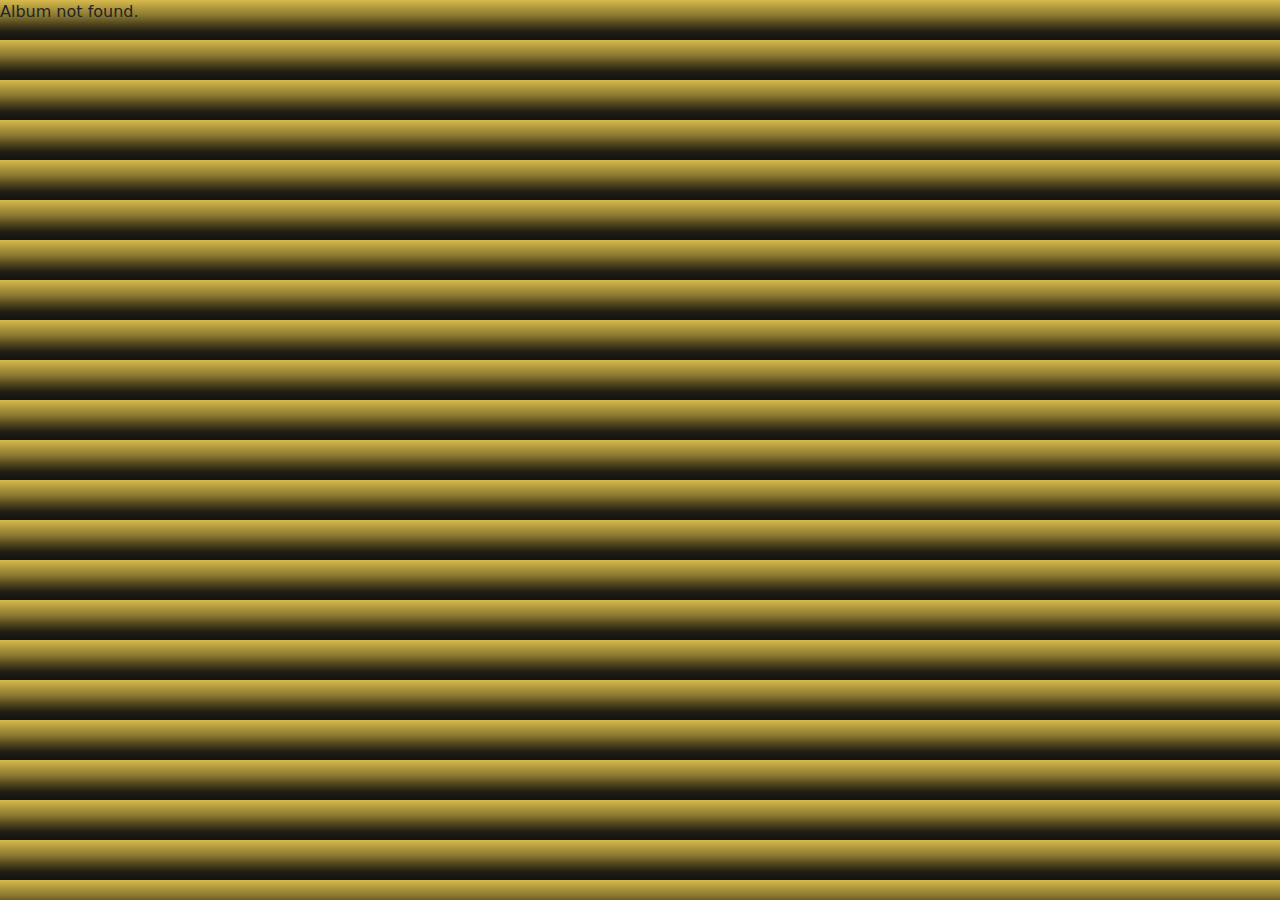
==== albumPage.html @ 593f26e9 "Merge branch 'simone' into chems" ====
<!DOCTYPE html>
<html lang="en">
  <head>
    <meta charset="UTF-8" />
    <meta name="viewport" content="width=device-width, initial-scale=1.0" />
    <link
      href="https://cdn.jsdelivr.net/npm/bootstrap@5.3.3/dist/css/bootstrap.min.css"
      rel="stylesheet"
      integrity="sha384-QWTKZyjpPEjISv5WaRU9OFeRpok6YctnYmDr5pNlyT2bRjXh0JMhjY6hW+ALEwIH"
      crossorigin="anonymous"
    />
    <link rel="stylesheet" href="./albumPage.css" />
    <title>Home Page</title>
  </head>
  <body>
    <div class="container-fluid">
      <div class="row">
        <div class="col-2 bg-dark text-white">
          <!-- Inizio colonna sinistra -->
          <div class="mt-4">
            <ul class="text-light" id="ul1">
              <li>
                <span class="me-3">
                  <svg
                    xmlns="http://www.w3.org/2000/svg"
                    width="16"
                    height="16"
                    fill="currentColor"
                    class="bi bi-three-dots"
                    viewBox="0 0 16 16"
                  >
                    <path
                      d="M3 9.5a1.5 1.5 0 1 1 0-3 1.5 1.5 0 0 1 0 3m5 0a1.5 1.5 0 1 1 0-3 1.5 1.5 0 0 1 0 3m5 0a1.5 1.5 0 1 1 0-3 1.5 1.5 0 0 1 0 3"
                    />
                  </svg> </span
                ><a
                  href="./HomePage.html"
                  class="text-white text-decoration-none"
                  >Home</a
                >
              </li>
              <li>
                <span class="me-3">
                  <svg
                    data-encore-id="icon"
                    width="16px"
                    height="16px"
                    role="img"
                    fill="white"
                    aria-hidden="true"
                    class="Svg-sc-ytk21e-0 bneLcE home-icon QbaKKdcHNA2x3_YJvpYu"
                    viewBox="0 0 24 24"
                  >
                    <path
                      d="M12.5 3.247a1 1 0 0 0-1 0L4 7.577V20h4.5v-6a1 1 0 0 1 1-1h5a1 1 0 0 1 1 1v6H20V7.577l-7.5-4.33zm-2-1.732a3 3 0 0 1 3 0l7.5 4.33a2 2 0 0 1 1 1.732V21a1 1 0 0 1-1 1h-6.5a1 1 0 0 1-1-1v-6h-3v6a1 1 0 0 1-1 1H3a1 1 0 0 1-1-1V7.577a2 2 0 0 1 1-1.732l7.5-4.33z"
                    ></path>
                  </svg> </span
                >Search
              </li>
              <li>
                <span class="me-3">
                  <svg
                    data-encore-id="icon"
                    width="16px"
                    height="16px"
                    fill="white"
                    role="img"
                    aria-hidden="true"
                    class="Svg-sc-ytk21e-0 bneLcE"
                  >
                    <path
                      d="M14.5 2.134a1 1 0 0 1 1 0l6 3.464a1 1 0 0 1 .5.866V21a1 1 0 0 1-1 1h-6a1 1 0 0 1-1-1V3a1 1 0 0 1 .5-.866zM16 4.732V20h4V7.041l-4-2.309zM3 22a1 1 0 0 1-1-1V3a1 1 0 0 1 2 0v18a1 1 0 0 1-1 1zm6 0a1 1 0 0 1-1-1V3a1 1 0 0 1 2 0v18a1 1 0 0 1-1 1z"
                    ></path>
                  </svg> </span
                >Your Library
              </li>
            </ul>
          </div>
          <!-- Fine menu -->
        </div>
        <!-- Fine colonna sinistra -->

        <div class="col-8">
          <!-- Inizio colonna centrale -->
          <div class="d-flex justify-content-between align-items-center mt-4">
            <!-- Barra iniziale -->
            <div><!-- SVG freccia --></div>
            <div><!-- Inizio dropdown --></div>
            <div class="d-flex align-items-center">
              <div><!-- Immagine --></div>
              <div>
                <div><!-- Contenuto --></div>
                <div>
                  <div><!-- Dettagli --></div>
                  <div><!-- Altro contenuto --></div>
                </div>
                <div>
                  <div><!-- Contenuto --></div>
                  <div><!-- Altro contenuto --></div>
                  <div><!-- Altro ancora --></div>
                </div>
              </div>
            </div>
          </div>
          <!-- Fine barra iniziale -->

          <div class="container-fluid">
            <div class="row align-items-center mt-5">
              <!-- Immagine album -->
              <div class="col-2 d-flex align-items-center">
                <img
                  class="img"
                  src="./assets/imgs/main/image-11.jpg"
                  alt="albumImage"
                />
              </div>
              <div
                class="col-10 d-flex flex-column justify-content-between"
                style="height: 100%"
              >
                <div class="mt-3 pt-2">
                  <span class="text-light">Album</span>
                </div>
                <div>
                  <h1 class="text-light m-0">Gioventù bruciata</h1>
                </div>
                <div class="d-flex align-items-center mt-3">
                  <img
                    class="artist-img rounded-circle me-2"
                    src="./assets/imgs/main/image-12.jpg"
                    alt="artistImage"
                  />
                  <p class="text-light m-0">Pinguini Tattici Nucleari</p>
                  <p class="text-light ms-2 m-0">
                    • 2017 • 12 brani, 53 min 20 sec
                  </p>
                </div>
              </div>
            </div>
          </div>

          <div class="container mt-3 mb-3">
            <button type="button" class="btn btn-success">Play</button>
            <button type="button" class="btn btn-outline-light">♥</button>
            <button type="button" class="btn btn-outline-light">...</button>
          </div>

          <div class="container">
            <div class="row">
              <div class="col-12">
                <ol class="ms-4 mt-3">
                  <li class="mb-3 song-item">
                    <div class="details">
                      <span>#TITOLO</span>
                      <span class="ms-5">RIPRODUZIONI</span>
                      <span class="ms-3">DURATION</span>
                    </div>
                  </li>
                </ol>
                <div id="album-details"></div>
                <hr class="text-secondary" />
              </div>
            </div>
          </div>
        </div>
        <!-- Fine colonna centrale -->

        <div class="col-2 bg-dark text-white">
          <!-- Inizio colonna destra -->
          <div>
            <p>Attività Amici</p>
            <div><!-- Due SVG --></div>
          </div>
          <div>
            <div><!-- SVG --></div>
            <div>
              <p>TXT</p>
              <nav>
                <ol class="breadcrumb">
                  <li class="breadcrumb-item"><a href="#">Txt1</a></li>
                  <li class="breadcrumb-item active" aria-current="page">
                    Txt2
                  </li>
                </ol>
              </nav>
            </div>
            <div>
              <p>9 ore</p>
            </div>
          </div>
          <div>
            <div><!-- SVG --></div>
            <div>
              <p>TXT</p>
              <nav>
                <ol class="breadcrumb">
                  <li class="breadcrumb-item"><a href="#">Txt1</a></li>
                  <li class="breadcrumb-item active" aria-current="page">
                    Txt2
                  </li>
                </ol>
              </nav>
            </div>
            <div>
              <div><!-- SVG --></div>
              <div>
                <p>TTXT</p>
              </div>
            </div>
          </div>
          <!-- Fine colonna destra -->
        </div>
        <!-- Fine row principale -->
      </div>
      <!-- Fine container fluid -->

      <!-- Fine body -->
    </div>
    <div>
      <nav id="fixed" class="navbar sticky-bottom">
        <div id="musicNav" class="container-fluid">
          <div class="col-3 row d-flex justify-content-between">
            <!-- **PARTE SINISTRA  da mettere in riga -->
            <div class="img-bar col-1 d-flex align-items-start">
              <!-- ?IMG -->
              <img
                class="img-music"
                src="./assets/imgs/main/image-17.jpg"
                alt=""
              />
            </div>
            <!-- ?IMG -->

            <div class="col-7 col-md-4 gx-4 mt-2 ge-0">
              <!-- ?SONG -->
              <p class="text-white">
                Barcelona Beat <br />
                Salty Shores,Bay Leaf,Tropic Thun
              </p>
            </div>
            <!-- ?SONG -->
            <svg
              data-encore-id="icon"
              width="16px"
              height="16px"
              fill="white"
              role="img"
              aria-hidden="true"
              viewBox="0 0 16 16"
              class="Svg-sc-ytk21e-0 dYnaPI col-1 ps-0 ms-0"
            >
              <path
                d="M8 1.5a6.5 6.5 0 1 0 0 13 6.5 6.5 0 0 0 0-13zM0 8a8 8 0 1 1 16 0A8 8 0 0 1 0 8z"
              ></path>
              <path
                d="M11.75 8a.75.75 0 0 1-.75.75H8.75V11a.75.75 0 0 1-1.5 0V8.75H5a.75.75 0 0 1 0-1.5h2.25V5a.75.75 0 0 1 1.5 0v2.25H11a.75.75 0 0 1 .75.75z"
              ></path>
            </svg>
          </div>
          <!-- **PARTE SINISTRA  -->

          <div class="col-6 d-flex flex-column mb-3">
            <!-- **PARTE CENTRALE da mettere in colonna-->
            <div class="col-12 d-flex justify-content-center">
              <!-- ?PARTE SUPERIORE -->
              <div class="col-1">
                <!-- TODO 2 SVG INIZIALI -->
                <svg
                  data-encore-id="icon"
                  role="img"
                  aria-hidden="true"
                  width="16px"
                  height="16px"
                  fill="white"
                  viewBox="0 0 16 16"
                  class="Svg-sc-ytk21e-0 dYnaPI me-3"
                >
                  <path
                    d="M13.151.922a.75.75 0 1 0-1.06 1.06L13.109 3H11.16a3.75 3.75 0 0 0-2.873 1.34l-6.173 7.356A2.25 2.25 0 0 1 .39 12.5H0V14h.391a3.75 3.75 0 0 0 2.873-1.34l6.173-7.356a2.25 2.25 0 0 1 1.724-.804h1.947l-1.017 1.018a.75.75 0 0 0 1.06 1.06L15.98 3.75 13.15.922zM.391 3.5H0V2h.391c1.109 0 2.16.49 2.873 1.34L4.89 5.277l-.979 1.167-1.796-2.14A2.25 2.25 0 0 0 .39 3.5z"
                  ></path>
                  <path
                    d="m7.5 10.723.98-1.167.957 1.14a2.25 2.25 0 0 0 1.724.804h1.947l-1.017-1.018a.75.75 0 1 1 1.06-1.06l2.829 2.828-2.829 2.828a.75.75 0 1 1-1.06-1.06L13.109 13H11.16a3.75 3.75 0 0 1-2.873-1.34l-.787-.938z"
                  ></path>
                </svg>
                <svg
                  data-encore-id="icon"
                  role="img"
                  aria-hidden="true"
                  viewBox="0 0 16 16"
                  width="16px"
                  height="16px"
                  fill="white"
                  class="Svg-sc-ytk21e-0 dYnaPI me-3"
                >
                  <path
                    d="M3.3 1a.7.7 0 0 1 .7.7v5.15l9.95-5.744a.7.7 0 0 1 1.05.606v12.575a.7.7 0 0 1-1.05.607L4 9.149V14.3a.7.7 0 0 1-.7.7H1.7a.7.7 0 0 1-.7-.7V1.7a.7.7 0 0 1 .7-.7h1.6z"
                  ></path>
                </svg>
              </div>
              <!-- TODO 2 SVG INIZIALI -->
              <svg
                xmlns="http://www.w3.org/2000/svg"
                width="35"
                height="35"
                fill="white"
                class="bi bi-play-circle-fill me-4"
                viewBox="0 0 16 16"
              >
                <path
                  d="M16 8A8 8 0 1 1 0 8a8 8 0 0 1 16 0M6.79 5.093A.5.5 0 0 0 6 5.5v5a.5.5 0 0 0 .79.407l3.5-2.5a.5.5 0 0 0 0-.814z"
                />
              </svg>

              <div class="col-2">
                <!-- TODO 2 SVG FINALI -->
                <svg
                  data-encore-id="icon"
                  role="img"
                  aria-hidden="true"
                  width="16"
                  height="16"
                  fill="white"
                  viewBox="0 0 16 16"
                  class="Svg-sc-ytk21e-0 dYnaPI me-3"
                >
                  <path
                    d="M12.7 1a.7.7 0 0 0-.7.7v5.15L2.05 1.107A.7.7 0 0 0 1 1.712v12.575a.7.7 0 0 0 1.05.607L12 9.149V14.3a.7.7 0 0 0 .7.7h1.6a.7.7 0 0 0 .7-.7V1.7a.7.7 0 0 0-.7-.7h-1.6z"
                  ></path>
                </svg>
                <svg
                  data-encore-id="icon"
                  role="img"
                  aria-hidden="true"
                  width="16"
                  height="16"
                  fill="white"
                  viewBox="0 0 16 16"
                  class="Svg-sc-ytk21e-0 dYnaPI"
                >
                  <path
                    d="M0 4.75A3.75 3.75 0 0 1 3.75 1h8.5A3.75 3.75 0 0 1 16 4.75v5a3.75 3.75 0 0 1-3.75 3.75H9.81l1.018 1.018a.75.75 0 1 1-1.06 1.06L6.939 12.75l2.829-2.828a.75.75 0 1 1 1.06 1.06L9.811 12h2.439a2.25 2.25 0 0 0 2.25-2.25v-5a2.25 2.25 0 0 0-2.25-2.25h-8.5A2.25 2.25 0 0 0 1.5 4.75v5A2.25 2.25 0 0 0 3.75 12H5v1.5H3.75A3.75 3.75 0 0 1 0 9.75v-5z"
                  ></path>
                </svg>
              </div>
              <!-- TODO 2 SVG FINALI -->
            </div>
            <!-- ?PARTE SUPERIORE -->
            <div class="d-flex justify-content-around">
              <!-- ?PARTE INFERIORE -->
              <div><p class="text-light me-5">2.30</p></div>
              <div class="timer">
                <div class="timer1"></div>
                <p class="text-light"></p>
              </div>
              <div><p class="text-light">3.00</p></div>
            </div>
            <!-- ?PARTE INFERIORE -->
          </div>
          <!-- **PARTE CENTRALE -->
          <div class="col-3 d-flex justify-content-center ms-3">
            <!-- **PARTE DESTRA -->
            <svg
              data-encore-id="icon"
              role="img"
              aria-hidden="true"
              width="16px"
              height="16px"
              fill="white"
              viewBox="0 0 16 16"
              class="Svg-sc-ytk21e-0 dYnaPI me-2"
            >
              <path d="M11.196 8 6 5v6l5.196-3z"></path>
              <path
                d="M15.002 1.75A1.75 1.75 0 0 0 13.252 0h-10.5a1.75 1.75 0 0 0-1.75 1.75v12.5c0 .966.783 1.75 1.75 1.75h10.5a1.75 1.75 0 0 0 1.75-1.75V1.75zm-1.75-.25a.25.25 0 0 1 .25.25v12.5a.25.25 0 0 1-.25.25h-10.5a.25.25 0 0 1-.25-.25V1.75a.25.25 0 0 1 .25-.25h10.5z"
              ></path>
            </svg>
            <svg
              data-encore-id="icon"
              role="img"
              aria-hidden="true"
              width="16px"
              height="16px"
              fill="white"
              viewBox="0 0 16 16"
              class="Svg-sc-ytk21e-0 dYnaPI me-2"
            >
              <path
                d="M15 15H1v-1.5h14V15zm0-4.5H1V9h14v1.5zm-14-7A2.5 2.5 0 0 1 3.5 1h9a2.5 2.5 0 0 1 0 5h-9A2.5 2.5 0 0 1 1 3.5zm2.5-1a1 1 0 0 0 0 2h9a1 1 0 1 0 0-2h-9z"
              ></path>
            </svg>
            <svg
              data-encore-id="icon"
              role="img"
              aria-hidden="true"
              width="16px"
              height="16px"
              fill="white"
              viewBox="0 0 16 16"
              class="Svg-sc-ytk21e-0 dYnaPI me-2"
            >
              <path
                d="M2 3.75C2 2.784 2.784 2 3.75 2h8.5c.966 0 1.75.784 1.75 1.75v6.5A1.75 1.75 0 0 1 12.25 12h-8.5A1.75 1.75 0 0 1 2 10.25v-6.5zm1.75-.25a.25.25 0 0 0-.25.25v6.5c0 .138.112.25.25.25h8.5a.25.25 0 0 0 .25-.25v-6.5a.25.25 0 0 0-.25-.25h-8.5zM.25 15.25A.75.75 0 0 1 1 14.5h14a.75.75 0 0 1 0 1.5H1a.75.75 0 0 1-.75-.75z"
              ></path>
            </svg>

            <svg
              data-encore-id="icon"
              role="presentation"
              aria-label="Volume medio"
              width="16px"
              height="16px"
              fill="white"
              aria-hidden="true"
              id="volume-icon me-2"
              viewBox="0 0 16 16"
              class="Svg-sc-ytk21e-0 kcUFwU"
            >
              <path
                d="M9.741.85a.75.75 0 0 1 .375.65v13a.75.75 0 0 1-1.125.65l-6.925-4a3.642 3.642 0 0 1-1.33-4.967 3.639 3.639 0 0 1 1.33-1.332l6.925-4a.75.75 0 0 1 .75 0zm-6.924 5.3a2.139 2.139 0 0 0 0 3.7l5.8 3.35V2.8l-5.8 3.35zm8.683 6.087a4.502 4.502 0 0 0 0-8.474v1.65a2.999 2.999 0 0 1 0 5.175v1.649z"
              ></path>
            </svg>

            <div class="timer2">
              <div class="timer1"></div>
              <p class="text-light"></p>
            </div>
            <svg
              data-encore-id="icon"
              role="img"
              aria-hidden="true"
              viewBox="0 0 16 16"
              width="16px"
              height="16px"
              fill="white"
              class="Svg-sc-ytk21e-0 dYnaPI ms-2"
            >
              <path
                d="M6.53 9.47a.75.75 0 0 1 0 1.06l-2.72 2.72h1.018a.75.75 0 0 1 0 1.5H1.25v-3.579a.75.75 0 0 1 1.5 0v1.018l2.72-2.72a.75.75 0 0 1 1.06 0zm2.94-2.94a.75.75 0 0 1 0-1.06l2.72-2.72h-1.018a.75.75 0 1 1 0-1.5h3.578v3.579a.75.75 0 0 1-1.5 0V3.81l-2.72 2.72a.75.75 0 0 1-1.06 0z"
              ></path>
            </svg>
          </div>
          <!-- **PARTE DESTRA -->
        </div>
      </nav>
    </div>
    <script src="./albuminfo.js"></script>
  </body>
</html>
---- albumPage.css ----
body {
  background-image: linear-gradient(180deg, #d8ba4d, #af973e, #887530, #50451d, #1f1d14, #121212);
}

#collumnSx {
  background-color: #000;
  padding: 20px;
}

#page h1,
#page p {
  margin: 10px 0;
}

.btn-outline-light {
  color: white;
  border-color: white;
}

.list-group-item {
  background-color: transparent;
  border: none;
  color: white;
}

.breadcrumb {
  background-color: transparent;
}

.breadcrumb-item a {
  color: white;
}

.breadcrumb-item.active {
  color: gray;
}

.img {
  max-width: 100%;
  width: 250px;
  height: auto;
  padding: 0px;
}

.artist-img {
  height: 1em;
  width: 1em;
  border-radius: 50%;
}

.song-item {
  display: flex;
  align-items: center;
}
.song-item img {
  width: 40px;
  height: 40px;
  margin-right: 10px;
}
.song-item .details {
  display: flex;
  align-items: center;
  justify-content: space-between;
  flex: 1;
}
#ul1 {
  list-style-type: none;
}
#collumnSx {
  background-color: #000000;
}

hr {
  background-color: #141414;
}
#collumnDx {
  background-color: #000000;
}

.img-bar{
    width: 20px;
    height: 20px;
}
.img-music{
    width: 77px;
    height: 77px;
}
#fixed {
   
  display: flex;
  -webkit-box-align: center;
  align-items: center;
  -webkit-box-pack: justify;
  justify-content: space-between;
  min-width: 768px;
 
  bottom: 0px;
  border-top-width: 1px;
  border-top-style: solid;

  height: var(--layout-player-height);
  left: 0px;

  position: fixed;
  right: 0px;
  z-index: 300;
}
.navbar{
  background-color: #161616;
  
  margin-left: auto;

}
.timer {
  width: 100%;
  height: 10px;
  border: 1px solid transparent;
  border-radius: 20px;
  background-color: #4d4d4d;
  margin-right: 10px;
  margin-top: 8px;
  margin-left: -37px;
}
.timer1 {
 
left: 0%;
top: 0%;

  width: 15%;
height: 9px;
border: 1px solid transparent;
border-radius: 20px;
background-color: white;
}
.timer2 {

left: 89%;
top: 47%;
margin-left: 20px;
  width: 20%;
height: 10px;
border: 1px solid transparent;
border-radius: 20px;
background-color: #4d4d4d;
}
.col-1 {
  width: auto;
}
@media (max-width: 992px) {
  #musicNav {
      display: none;
  }
}
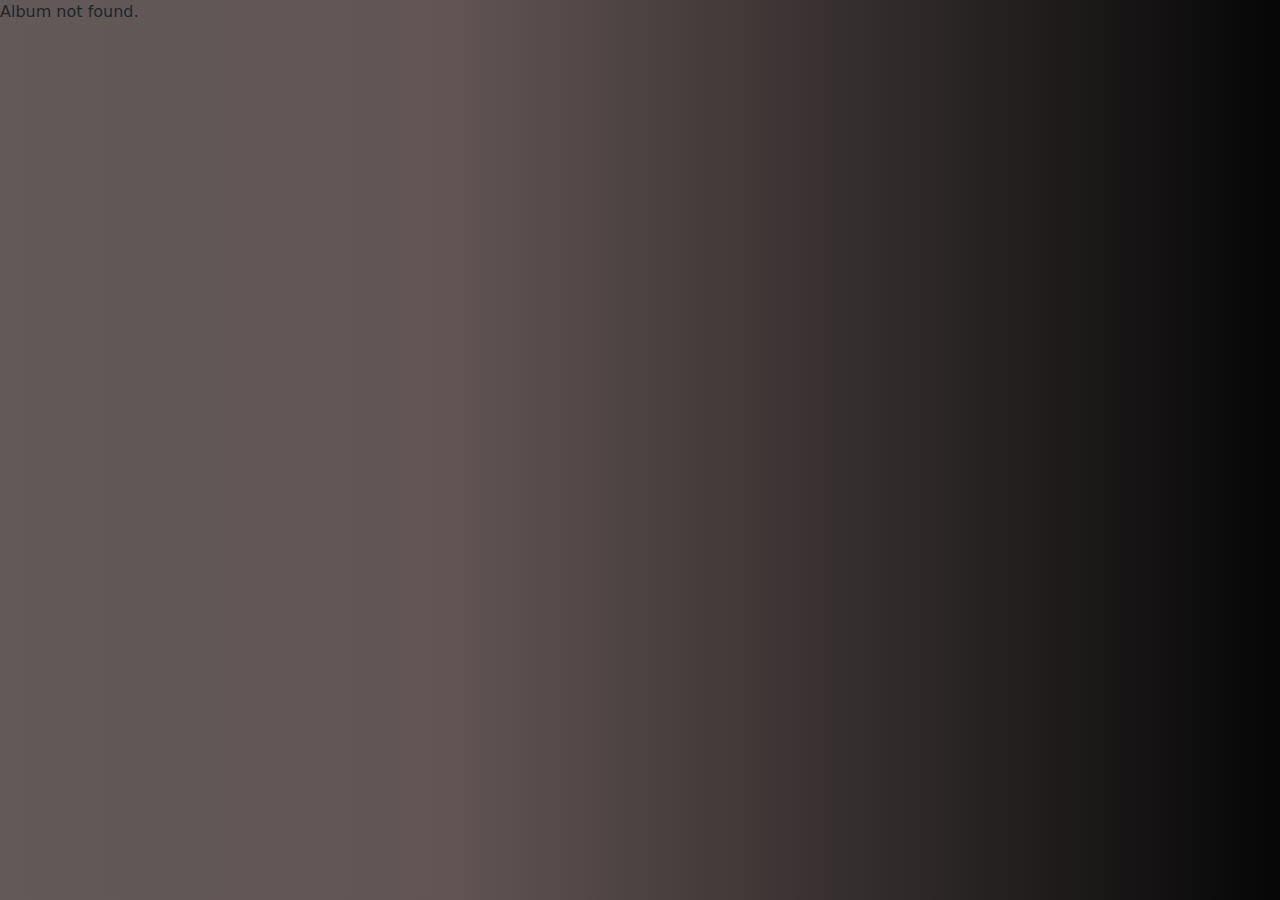
==== commit 6f29e759: "sistemazione" ====
--- a/albumPage.html
+++ b/albumPage.html
@@ -10,41 +10,38 @@
       crossorigin="anonymous"
     />
     <link rel="stylesheet" href="./albumPage.css" />
+    <script src="https://cdn.jsdelivr.net/npm/bootstrap@5.3.0-alpha1/dist/js/bootstrap.bundle.min.js"></script>
     <title>Home Page</title>
   </head>
   <body>
-    <div class="container-fluid">
+    <div id="page" class="container-fluid">
+      <!-- ! INIZIO CONTENITORE 3 COLONNE PRINCIPALI -->
       <div class="row">
-        <div class="col-2 bg-dark text-white">
-          <!-- Inizio colonna sinistra -->
+        <div class="col-2" id="collumnSx"> <!-- ! INIZIO COLONNA SINISTRA -->
+          
           <div class="mt-4">
+            <!-- ? INIZIO MENU -->
             <ul class="text-light" id="ul1">
-              <li>
-                <span class="me-3">
-                  <svg
-                    xmlns="http://www.w3.org/2000/svg"
-                    width="16"
-                    height="16"
-                    fill="currentColor"
-                    class="bi bi-three-dots"
-                    viewBox="0 0 16 16"
-                  >
-                    <path
-                      d="M3 9.5a1.5 1.5 0 1 1 0-3 1.5 1.5 0 0 1 0 3m5 0a1.5 1.5 0 1 1 0-3 1.5 1.5 0 0 1 0 3m5 0a1.5 1.5 0 1 1 0-3 1.5 1.5 0 0 1 0 3"
-                    />
-                  </svg> </span
-                ><a
-                  href="./HomePage.html"
-                  class="text-white text-decoration-none"
-                  >Home</a
-                >
-              </li>
-              <li>
+              <div>
+                <svg
+                  xmlns="http://www.w3.org/2000/svg"
+                  width="22px"
+                  height="30px"
+                  fill="white"
+                  class="bi bi-three-dots"
+                  viewBox="0 0 16 16"
+                >
+                  <path
+                    d="M3 9.5a1.5 1.5 0 1 1 0-3 1.5 1.5 0 0 1 0 3m5 0a1.5 1.5 0 1 1 0-3 1.5 1.5 0 0 1 0 3m5 0a1.5 1.5 0 1 1 0-3 1.5 1.5 0 0 1 0 3"
+                  />
+                </svg>
+              </div>
+              <li class="mb-2">
                 <span class="me-3">
                   <svg
                     data-encore-id="icon"
-                    width="16px"
-                    height="16px"
+                    width="22px"
+                    height="30px"
                     role="img"
                     fill="white"
                     aria-hidden="true"
@@ -54,395 +51,1392 @@
                     <path
                       d="M12.5 3.247a1 1 0 0 0-1 0L4 7.577V20h4.5v-6a1 1 0 0 1 1-1h5a1 1 0 0 1 1 1v6H20V7.577l-7.5-4.33zm-2-1.732a3 3 0 0 1 3 0l7.5 4.33a2 2 0 0 1 1 1.732V21a1 1 0 0 1-1 1h-6.5a1 1 0 0 1-1-1v-6h-3v6a1 1 0 0 1-1 1H3a1 1 0 0 1-1-1V7.577a2 2 0 0 1 1-1.732l7.5-4.33z"
                     ></path>
-                  </svg> </span
-                >Search
-              </li>
-              <li>
+                  </svg>
+                </span>
+                Home
+              </li>
+              <li class="mb-2">
                 <span class="me-3">
                   <svg
                     data-encore-id="icon"
-                    width="16px"
-                    height="16px"
+                    width="22px"
+                    height="30px"
+                    role="img"
+                    fill="white"
+                    aria-hidden="true"
+                    class="Svg-sc-ytk21e-0 bneLcE search-icon QbaKKdcHNA2x3_YJvpYu"
+                    viewBox="0 0 24 24"
+                  >
+                    <path
+                      d="M10.533 1.27893C5.35215 1.27893 1.12598 5.41887 1.12598 10.5579C1.12598 15.697 5.35215 19.8369 10.533 19.8369C12.767 19.8369 14.8235 19.0671 16.4402 17.7794L20.7929 22.132C21.1834 22.5226 21.8166 22.5226 22.2071 22.132C22.5976 21.7415 22.5976 21.1083 22.2071 20.7178L17.8634 16.3741C19.1616 14.7849 19.94 12.7634 19.94 10.5579C19.94 5.41887 15.7138 1.27893 10.533 1.27893ZM3.12598 10.5579C3.12598 6.55226 6.42768 3.27893 10.533 3.27893C14.6383 3.27893 17.94 6.55226 17.94 10.5579C17.94 14.5636 14.6383 17.8369 10.533 17.8369C6.42768 17.8369 3.12598 14.5636 3.12598 10.5579Z"
+                    ></path>
+                  </svg>
+                </span>
+                Search
+              </li>
+              <li class="mb-2">
+                <span class="me-3">
+                  <svg
+                    data-encore-id="icon"
+                    width="22px"
+                    height="30px"
                     fill="white"
                     role="img"
                     aria-hidden="true"
+                    viewBox="0 0 24 24"
                     class="Svg-sc-ytk21e-0 bneLcE"
                   >
                     <path
                       d="M14.5 2.134a1 1 0 0 1 1 0l6 3.464a1 1 0 0 1 .5.866V21a1 1 0 0 1-1 1h-6a1 1 0 0 1-1-1V3a1 1 0 0 1 .5-.866zM16 4.732V20h4V7.041l-4-2.309zM3 22a1 1 0 0 1-1-1V3a1 1 0 0 1 2 0v18a1 1 0 0 1-1 1zm6 0a1 1 0 0 1-1-1V3a1 1 0 0 1 2 0v18a1 1 0 0 1-1 1z"
                     ></path>
-                  </svg> </span
-                >Your Library
+                  </svg>
+                </span>
+                Your Library
+              </li>
+            </ul>
+            <ul class="text-light" id="ul1">
+              <li class="mb-2">
+                <span class="me-3">
+                  <svg
+                    xmlns="http://www.w3.org/2000/svg"
+                    width="22px"
+                    height="30px"
+                    fill="currentColor"
+                    class="bi bi-plus-square-fill"
+                    viewBox="0 0 16 16"
+                  >
+                    <path
+                      d="M2 0a2 2 0 0 0-2 2v12a2 2 0 0 0 2 2h12a2 2 0 0 0 2-2V2a2 2 0 0 0-2-2zm6.5 4.5v3h3a.5.5 0 0 1 0 1h-3v3a.5.5 0 0 1-1 0v-3h-3a.5.5 0 0 1 0-1h3v-3a.5.5 0 0 1 1 0"
+                    />
+                  </svg>
+                </span>
+                Playlists
+              </li>
+              <li class="mb-2">
+                <span class="me-3">
+                  <img
+                    id="heartImg"
+                    aria-hidden="true"
+                    width="20px"
+                    height="20px"
+                    draggable="false"
+                    loading="eager"
+                    src="https://misc.scdn.co/liked-songs/liked-songs-64.png"
+                    data-testid="entity-image"
+                    alt="Brani che ti piacciono"
+                    class="mMx2LUixlnN_Fu45JpFB iJp40IxKg6emF6KYJ414 yOKoknIYYzAE90pe7_SE Yn2Ei5QZn19gria6LjZj"
+                    srcset="
+                      https://misc.scdn.co/liked-songs/liked-songs-64.png 32w,
+                      https://misc.scdn.co/liked-songs/liked-songs-64.png 64w
+                    "
+                  />
+                </span>
+                Liked Songs
+              </li>
+              <li class="mb-2">
+                <span class="me-3">
+                  <svg
+                    xmlns="http://www.w3.org/2000/svg"
+                    width="22px"
+                    height="30px"
+                    fill="currentColor"
+                    class="bi bi-bookmark-plus-fill"
+                    viewBox="0 0 16 16"
+                  >
+                    <path
+                      fill-rule="evenodd"
+                      d="M2 15.5V2a2 2 0 0 1 2-2h8a2 2 0 0 1 2 2v13.5a.5.5 0 0 1-.74.439L8 13.069l-5.26 2.87A.5.5 0 0 1 2 15.5m6.5-11a.5.5 0 0 0-1 0V6H6a.5.5 0 0 0 0 1h1.5v1.5a.5.5 0 0 0 1 0V7H10a.5.5 0 0 0 0-1H8.5z"
+                    />
+                  </svg>
+                </span>
+                Discover Weekly
+              </li>
+            </ul>
+            <hr class="text-secondary" />
+          </div>
+          <!-- ? FINE MENU -->
+          <div class="scrollbar">
+            <!-- ? JS -->
+            <ul id="ul1" class="text-light">
+              <li class="">
+                Brani Che ti piacciono <br />
+                <span class="fs-6 fw-light text-white-50"
+                  >Playlist &#183; Matteo
+                </span>
+              </li>
+              <li>
+                Sogni e Melodie <br />
+                <span class="fs-6 fw-light text-white-50"
+                  >Playlist &#183; Marco Rossi</span
+                >
+              </li>
+              <li>
+                Ritmi Italiani <br />
+                <span class="fs-6 fw-light text-white-50"
+                  >Playlist &#183; Anna Bianchi</span
+                >
+              </li>
+              <li>
+                Momenti di Relax <br />
+                <span class="fs-6 fw-light text-white-50"
+                  >Playlist &#183; Luca Conti</span
+                >
+              </li>
+              <li>
+                Suoni di Casa <br />
+                <span class="fs-6 fw-light text-white-50"
+                  >Playlist &#183; Sara Ricci</span
+                >
+              </li>
+              <li>
+                Giornata Perfetta <br />
+                <span class="fs-6 fw-light text-white-50"
+                  >Playlist &#183; Giuseppe Esposito</span
+                >
+              </li>
+              <li>
+                Notte Tranquilla <br />
+                <span class="fs-6 fw-light text-white-50"
+                  >Playlist &#183; Maria De Luca</span
+                >
+              </li>
+              <li>
+                Amore e Musica <br />
+                <span class="fs-6 fw-light text-white-50"
+                  >Playlist &#183; Davide Romano</span
+                >
+              </li>
+              <li>
+                Buongiorno Italia <br />
+                <span class="fs-6 fw-light text-white-50"
+                  >Playlist &#183; Elena Greco</span
+                >
+              </li>
+              <li>
+                Passeggiata Musicale <br />
+                <span class="fs-6 fw-light text-white-50"
+                  >Playlist &#183; Fabio Ferri</span
+                >
+              </li>
+              <li>
+                Tramonto Romantico <br />
+                <span class="fs-6 fw-light text-white-50"
+                  >Playlist &#183; Francesca Russo</span
+                >
+              </li>
+              <li>
+                Vibrazioni Positive <br />
+                <span class="fs-6 fw-light text-white-50"
+                  >Playlist &#183; Giovanni Marino</span
+                >
+              </li>
+              <li>
+                Energia Italiana <br />
+                <span class="fs-6 fw-light text-white-50"
+                  >Playlist &#183; Alessandra Bruno</span
+                >
+              </li>
+              <li>
+                Note di Pioggia <br />
+                <span class="fs-6 fw-light text-white-50"
+                  >Playlist &#183; Riccardo Gallo</span
+                >
+              </li>
+              <li>
+                Ricordi d'Estate <br />
+                <span class="fs-6 fw-light text-white-50"
+                  >Playlist &#183; Laura Costa</span
+                >
+              </li>
+              <li>
+                Viaggio Sonoro <br />
+                <span class="fs-6 fw-light text-white-50"
+                  >Playlist &#183; Antonio Barbieri</span
+                >
+              </li>
+              <li>
+                Canzoni per Pensare <br />
+                <span class="fs-6 fw-light text-white-50"
+                  >Playlist &#183; Claudia Rizzi</span
+                >
+              </li>
+              <li>
+                Melodie del Cuore <br />
+                <span class="fs-6 fw-light text-white-50"
+                  >Playlist &#183; Matteo Caruso</span
+                >
+              </li>
+              <li>
+                Sorrisi e Canzoni <br />
+                <span class="fs-6 fw-light text-white-50"
+                  >Playlist &#183; Paola Longo</span
+                >
+              </li>
+              <li>
+                Sapori Musicali <br />
+                <span class="fs-6 fw-light text-white-50"
+                  >Playlist &#183; Stefano Moretti</span
+                >
+              </li>
+              <li>
+                Giorni Felici <br />
+                <span class="fs-6 fw-light text-white-50"
+                  >Playlist &#183; Federica Leone</span
+                >
+              </li>
+              <li>
+                Serenata Italiana <br />
+                <span class="fs-6 fw-light text-white-50"
+                  >Playlist &#183; Roberto Santoro</span
+                >
+              </li>
+              <li>
+                Emozioni Acustiche <br />
+                <span class="fs-6 fw-light text-white-50"
+                  >Playlist &#183; Valentina Villa</span
+                >
+              </li>
+              <li>
+                Note di Vino <br />
+                <span class="fs-6 fw-light text-white-50"
+                  >Playlist &#183; Andrea Fontana</span
+                >
+              </li>
+              <li>
+                Atmosfera Chill <br />
+                <span class="fs-6 fw-light text-white-50"
+                  >Playlist &#183; Daniela Ferrara</span
+                >
+              </li>
+              <li>
+                Sensazioni Notturne <br />
+                <span class="fs-6 fw-light text-white-50"
+                  >Playlist &#183; Michele Fabbri</span
+                >
+              </li>
+              <li>
+                Paesaggi Sonori <br />
+                <span class="fs-6 fw-light text-white-50"
+                  >Playlist &#183; Martina Gatti</span
+                >
+              </li>
+              <li>
+                Dolce Far Niente <br />
+                <span class="fs-6 fw-light text-white-50"
+                  >Playlist &#183; Alessandro Marchetti</span
+                >
+              </li>
+              <li>
+                Ritmi Urbani <br />
+                <span class="fs-6 fw-light text-white-50"
+                  >Playlist &#183; Giulia Messina</span
+                >
+              </li>
+              <li>
+                Alba Musicale <br />
+                <span class="fs-6 fw-light text-white-50"
+                  >Playlist &#183; Lorenzo Sala</span
+                >
+              </li>
+              <li>
+                Canzoni della Vita <br />
+                <span class="fs-6 fw-light text-white-50"
+                  >Playlist &#183; Alessia Riva</span
+                >
+              </li>
+              <li>
+                Vibrazioni Mediterranee <br />
+                <span class="fs-6 fw-light text-white-50"
+                  >Playlist &#183; Nicola Serra</span
+                >
+              </li>
+              <li>
+                Innamorati di Musica <br />
+                <span class="fs-6 fw-light text-white-50"
+                  >Playlist &#183; Simona Colombo</span
+                >
+              </li>
+              <li>
+                Spensieratezza Italiana <br />
+                <span class="fs-6 fw-light text-white-50"
+                  >Playlist &#183; Enrico Valentini</span
+                >
+              </li>
+              <li>
+                Emozioni in Note <br />
+                <span class="fs-6 fw-light text-white-50"
+                  >Playlist &#183; Ilaria Bianco</span
+                >
+              </li>
+              <li>
+                Battiti e Melodie <br />
+                <span class="fs-6 fw-light text-white-50"
+                  >Playlist &#183; Sergio Martini</span
+                >
+              </li>
+              <li>
+                Serenità Sonora <br />
+                <span class="fs-6 fw-light text-white-50"
+                  >Playlist &#183; Teresa Guerra</span
+                >
+              </li>
+              <li>
+                Notte Italiana <br />
+                <span class="fs-6 fw-light text-white-50"
+                  >Playlist &#183; Gabriele Marchetti</span
+                >
+              </li>
+              <li>
+                Suoni della Natura <br />
+                <span class="fs-6 fw-light text-white-50"
+                  >Playlist &#183; Cristina De Rosa</span
+                >
+              </li>
+              <li>
+                Canzoni per l'Anima <br />
+                <span class="fs-6 fw-light text-white-50"
+                  >Playlist &#183; Pietro Colombo</span
+                >
+              </li>
+              <li>
+                Tramonti Musicali <br />
+                <span class="fs-6 fw-light text-white-50"
+                  >Playlist &#183; Silvia Neri</span
+                >
+              </li>
+              <li>
+                Relax e Sogni <br />
+                <span class="fs-6 fw-light text-white-50"
+                  >Playlist &#183; Francesco Gallo</span
+                >
+              </li>
+              <li>
+                Momenti Unici <br />
+                <span class="fs-6 fw-light text-white-50"
+                  >Playlist &#183; Chiara Amato</span
+                >
+              </li>
+              <li>
+                Voci e Chitarre <br />
+                <span class="fs-6 fw-light text-white-50"
+                  >Playlist &#183; Tommaso Greco</span
+                >
+              </li>
+              <li>
+                Giorni di Sole <br />
+                <span class="fs-6 fw-light text-white-50"
+                  >Playlist &#183; Martina Monti</span
+                >
+              </li>
+              <li>
+                Note d'Amore <br />
+                <span class="fs-6 fw-light text-white-50"
+                  >Playlist &#183; Paolo Marchetti</span
+                >
+              </li>
+              <li>
+                Viaggi e Musica <br />
+                <span class="fs-6 fw-light text-white-50"
+                  >Playlist &#183; Benedetta Leone</span
+                >
+              </li>
+              <li>
+                Attimi di Felicità <br />
+                <span class="fs-6 fw-light text-white-50"
+                  >Playlist &#183; Luigi Lombardi</span
+                >
+              </li>
+              <li>
+                Sfumature Musicali <br />
+                <span class="fs-6 fw-light text-white-50"
+                  >Playlist &#183; Elisabetta Fontana</span
+                >
+              </li>
+              <li>
+                Ricordi di Viaggio <br />
+                <span class="fs-6 fw-light text-white-50"
+                  >Playlist &#183; Fabio Galli</span
+                >
+              </li>
+              <li>
+                Canzoni dal Cuore <br />
+                <span class="fs-6 fw-light text-white-50"
+                  >Playlist &#183; Marco Rossi</span
+                >
               </li>
             </ul>
           </div>
-          <!-- Fine menu -->
+          <!-- ? JS -->
         </div>
-        <!-- Fine colonna sinistra -->
-
-        <div class="col-8">
-          <!-- Inizio colonna centrale -->
-          <div class="d-flex justify-content-between align-items-center mt-4">
-            <!-- Barra iniziale -->
-            <div><!-- SVG freccia --></div>
-            <div><!-- Inizio dropdown --></div>
-            <div class="d-flex align-items-center">
-              <div><!-- Immagine --></div>
-              <div>
-                <div><!-- Contenuto --></div>
-                <div>
-                  <div><!-- Dettagli --></div>
-                  <div><!-- Altro contenuto --></div>
-                </div>
-                <div>
-                  <div><!-- Contenuto --></div>
-                  <div><!-- Altro contenuto --></div>
-                  <div><!-- Altro ancora --></div>
-                </div>
-              </div>
+        
+                                           <!-- ! FINE COLONNA SINISTRA -->
+        <div class="albumColCen col-8 ">
+
+          
+
+        
+        <!-- ! INIZIO COLONNA CENTRALE -->
+        <div>
+          <!-- ? INIZIO BAR INIZIALE-->
+
+          <div class="d-flex justify-content-between mt-3">
+            <!-- ! NAVBAR -->
+
+            <div class="freccie-container">
+              <svg
+                xmlns="http://www.w3.org/2000/svg"
+                width="16"
+                height="16"
+                fill="currentColor"
+                class="freccie bi bi-chevron-left toggle-split"
+                viewBox="0 0 16 16"
+              >
+                <path
+                  fill-rule="evenodd"
+                  d="M11.354 1.646a.5.5 0 0 1 0 .708L5.707 8l5.647 5.646a.5.5 0 0 1-.708.708l-6-6a.5.5 0 0 1 0-.708l6-6a.5.5 0 0 1 .708 0"
+                />
+              </svg>
+              <!-- ?SVG FRECCE-->
+
+              <svg
+                xmlns="http://www.w3.org/2000/svg"
+                width="16"
+                height="16"
+                fill="currentColor"
+                class="freccie bi bi-chevron-right"
+                viewBox="0 0 16 16"
+              >
+                <path
+                  fill-rule="evenodd"
+                  d="M4.646 1.646a.5.5 0 0 1 .708 0l6 6a.5.5 0 0 1 0 .708l-6 6a.5.5 0 0 1-.708-.708L10.293 8 4.646 2.354a.5.5 0 0 1 0-.708"
+                />
+              </svg>
+            </div>
+            <!-- ?SVG FRECCE-->
+
+            <div class="btn-group">
+              <button class="btn btn-dark btn-sm rounded-pill dropdown-toggle-split dropdown-toggle" type="button" data-bs-toggle="dropdown"
+              aria-expanded="false">
+                <img
+                  src="./assets/imgs/main/image-9.jpg"
+                  alt=""
+                  class="imgBtn"
+                />
+                Davide Romano
+                <ul class="dropdown-menu text-light bg-dark" id="tendina">
+                  <li>
+                    <a class="dropdown-item text-light" href="#"
+                      ><a class="dropdown-item text-light" href="#"
+                        >Account</a
+                      >
+                      <!-- <span><svg xmlns="http://www.w3.org/2000/svg" width="16" height="16" fill="currentColor" class="bi bi-box-arrow-up-right" viewBox="0 0 16 16">
+                      <path fill-rule="evenodd" d="M8.636 3.5a.5.5 0 0 0-.5-.5H1.5A1.5 1.5 0 0 0 0 4.5v10A1.5 1.5 0 0 0 1.5 16h10a1.5 1.5 0 0 0 1.5-1.5V7.864a.5.5 0 0 0-1 0V14.5a.5.5 0 0 1-.5.5h-10a.5.5 0 0 1-.5-.5v-10a.5.5 0 0 1 .5-.5h6.636a.5.5 0 0 0 .5-.5"/>
+                      <path fill-rule="evenodd" d="M16 .5a.5.5 0 0 0-.5-.5h-5a.5.5 0 0 0 0 1h3.793L6.146 9.146a.5.5 0 1 0 .708.708L15 1.707V5.5a.5.5 0 0 0 1 0z"/>
+                    </svg></span> --></a
+                    >
+                  </li>
+                  <div class="d-flex justify-content-between">
+                    <li>
+                      <a class="dropdown-item text-light" href="#"
+                        ><a class="dropdown-item text-light" href="#"
+                          >Impostazioni piano Familiare</a
+                        >
+                        <!-- <span><svg xmlns="http://www.w3.org/2000/svg" width="16" height="16" fill="currentColor" class="bi bi-box-arrow-up-right" viewBox="0 0 16 16">
+                      <path fill-rule="evenodd" d="M8.636 3.5a.5.5 0 0 0-.5-.5H1.5A1.5 1.5 0 0 0 0 4.5v10A1.5 1.5 0 0 0 1.5 16h10a1.5 1.5 0 0 0 1.5-1.5V7.864a.5.5 0 0 0-1 0V14.5a.5.5 0 0 1-.5.5h-10a.5.5 0 0 1-.5-.5v-10a.5.5 0 0 1 .5-.5h6.636a.5.5 0 0 0 .5-.5"/>
+                      <path fill-rule="evenodd" d="M16 .5a.5.5 0 0 0-.5-.5h-5a.5.5 0 0 0 0 1h3.793L6.146 9.146a.5.5 0 1 0 .708.708L15 1.707V5.5a.5.5 0 0 0 1 0z"/>
+                    </svg></span> --></a
+                      >
+                    </li>
+                  </div>
+                  <li>
+                    <a class="dropdown-item text-light" href="#"
+                      ><a class="dropdown-item text-light" href="#"
+                        >Profilo</a
+                      ></a
+                    >
+                  </li>
+                  <li>
+                    <a class="dropdown-item text-light" href="#"
+                      ><a class="dropdown-item text-light" href="#"
+                        >Impostazioni</a
+                      ></a
+                    >
+                  </li>
+                  <li><hr class="dropdown-divider" /></li>
+                  <li>
+                    <a class="dropdown-item text-light" href="#"
+                      ><a class="dropdown-item text-light" href="#"
+                        >Logout</a
+                      ></a
+                    >
+                  </li>
+                </ul>
+              </button>
             </div>
           </div>
-          <!-- Fine barra iniziale -->
-
-          <div class="container-fluid">
-            <div class="row align-items-center mt-5">
-              <!-- Immagine album -->
-              <div class="col-2 d-flex align-items-center">
-                <img
-                  class="img"
-                  src="./assets/imgs/main/image-11.jpg"
-                  alt="albumImage"
-                />
-              </div>
-              <div
-                class="col-10 d-flex flex-column justify-content-between"
-                style="height: 100%"
-              >
-                <div class="mt-3 pt-2">
-                  <span class="text-light">Album</span>
-                </div>
-                <div>
-                  <h1 class="text-light m-0">Gioventù bruciata</h1>
-                </div>
-                <div class="d-flex align-items-center mt-3">
-                  <img
-                    class="artist-img rounded-circle me-2"
-                    src="./assets/imgs/main/image-12.jpg"
-                    alt="artistImage"
-                  />
-                  <p class="text-light m-0">Pinguini Tattici Nucleari</p>
-                  <p class="text-light ms-2 m-0">
-                    • 2017 • 12 brani, 53 min 20 sec
-                  </p>
+          
+          </div>
+          <div class="d-flex justify-content-start col-12" id="album-details"></div>
+  
+            <div class="container mt-3 mb-3 ms-3 d-flex align-items-center">
+  <svg data-encore-id="icon" role="img" aria-hidden="true" width="22px" height="30px" viewBox="0 0 24 24" class="svgPlay me-2 Svg-sc-ytk21e-0 bneLcE">
+    <path d="m7.05 3.606 13.49 7.788a.7.7 0 0 1 0 1.212L7.05 20.394A.7.7 0 0 1 6 19.788V4.212a.7.7 0 0 1 1.05-.606z"></path>
+  </svg>
+  <svg xmlns="http://www.w3.org/2000/svg" width="30" height="30" fill="currentColor" class="ms-4 bi bi-heart" viewBox="0 0 16 16">
+    <path d="m8 2.748-.717-.737C5.6.281 2.514.878 1.4 3.053c-.523 1.023-.641 2.5.314 4.385.92 1.815 2.834 3.989 6.286 6.357 3.452-2.368 5.365-4.542 6.286-6.357.955-1.886.838-3.362.314-4.385C13.486.878 10.4.28 8.717 2.01zM8 15C-7.333 4.868 3.279-3.04 7.824 1.143q.09.083.176.171a3 3 0 0 1 .176-.17C12.72-3.042 23.333 4.867 8 15"></path>
+  </svg>
+  <svg xmlns="http://www.w3.org/2000/svg" width="30" height="30" fill="currentColor" class="ms-4 bi bi-arrow-down-circle" viewBox="0 0 16 16">
+    <path fill-rule="evenodd" d="M1 8a7 7 0 1 0 14 0A7 7 0 0 0 1 8m15 0A8 8 0 1 1 0 8a8 8 0 0 1 16 0M8.5 4.5a.5.5 0 0 0-1 0v5.793L5.354 8.146a.5.5 0 1 0-.708.708l3 3a.5.5 0 0 0 .708 0l3-3a.5.5 0 0 0-.708-.708L8.5 10.293z"></path>
+  </svg>
+  <svg xmlns="http://www.w3.org/2000/svg" width="22px" height="30px" fill="gray" class="bi bi-three-dots ms-4" viewBox="0 0 16 16">
+    <path d="M3 9.5a1.5 1.5 0 1 1 0-3 1.5 1.5 0 0 1 0 3m5 0a1.5 1.5 0 1 1 0-3 1.5 1.5 0 0 1 0 3m5 0a1.5 1.5 0 1 1 0-3 1.5 1.5 0 0 1 0 3"></path>
+  </svg>
+</div>
+
+           
+            <div class="container">
+              <div class="row">
+                <div class="col-12 ps-4">
+                  <ul class="mt-3 p-0">
+                    <li class="mb-3 song-item">
+                      <div class="details d-flex justify-content-between text-light-emphasis">
+                        <span>#TITOLO</span>
+                        <span class="ms-5 ps-5 d-flex justify-content-center">RIPRODUZIONI</span>
+                        <span class="ms-3 d-flex justify-content-center">DURATION</span>
+                      </div>
+                    </li>
+                  </ul>
+                  <hr class="text-secondary"/>
+                  <div class="col-12 scrollbarColCen" id="tracklist-container"></div>
                 </div>
               </div>
             </div>
           </div>
-
-          <div class="container mt-3 mb-3">
-            <button type="button" class="btn btn-success">Play</button>
-            <button type="button" class="btn btn-outline-light">♥</button>
-            <button type="button" class="btn btn-outline-light">...</button>
-          </div>
-
-          <div class="container">
-            <div class="row">
-              <div class="col-12">
-                <ol class="ms-4 mt-3">
-                  <li class="mb-3 song-item">
-                    <div class="details">
-                      <span>#TITOLO</span>
-                      <span class="ms-5">RIPRODUZIONI</span>
-                      <span class="ms-3">DURATION</span>
-                    </div>
-                  </li>
-                </ol>
-                <div id="album-details"></div>
-                <hr class="text-secondary" />
+          <div class="col-2 text-light" id="collumnDx">  
+            
+          <!--  <div id="album-details"></div>-->
+            
+            
+            <!-- !INIZIO CONTENITORE LAT DX  -->
+           
+    
+            <div class="row d-flex justify-content-between mt-4">
+              <p class="col-6 fw-bold">Attività Amici</p>
+              <div class="col-6 d-flex flex-row-reverse">
+                <svg
+                  xmlns="http://www.w3.org/2000/svg"
+                  width="20"
+                  height="20"
+                  fill="currentColor"
+                  class="bi bi-person-add"
+                  viewBox="0 0 16 16"
+                >
+                  <path
+                    d="M12.5 16a3.5 3.5 0 1 0 0-7 3.5 3.5 0 0 0 0 7m.5-5v1h1a.5.5 0 0 1 0 1h-1v1a.5.5 0 0 1-1 0v-1h-1a.5.5 0 0 1 0-1h1v-1a.5.5 0 0 1 1 0m-2-6a3 3 0 1 1-6 0 3 3 0 0 1 6 0M8 7a2 2 0 1 0 0-4 2 2 0 0 0 0 4"
+                  />
+                  <path
+                    d="M8.256 14a4.5 4.5 0 0 1-.229-1.004H3c.001-.246.154-.986.832-1.664C4.484 10.68 5.711 10 8 10q.39 0 .74.025c.226-.341.496-.65.804-.918Q8.844 9.002 8 9c-5 0-6 3-6 4s1 1 1 1z"
+                  />
+                </svg>
+                <svg
+                  xmlns="http://www.w3.org/2000/svg"
+                  width="20"
+                  height="20"
+                  fill="currentColor"
+                  class="bi bi-x-lg"
+                  viewBox="0 0 16 16"
+                >
+                  <path
+                    d="M2.146 2.854a.5.5 0 1 1 .708-.708L8 7.293l5.146-5.147a.5.5 0 0 1 .708.708L8.707 8l5.147 5.146a.5.5 0 0 1-.708.708L8 8.707l-5.146 5.147a.5.5 0 0 1-.708-.708L7.293 8z"
+                  />
+                </svg>
+              </div>
+            </div>
+            <div class="colScrollDx me-2 scrollbar">
+              <!-- ????????????????????????????????? PRIMO AMICO??????????????????????????????????????????????? -->
+              <div class="d-flex justify-content-between contTotDx col-12 mt-4">
+                <div class="contImgSx p-1 col-2">
+                  <!-- ************************************************CONTENITORE IMG*************************************** -->
+                  <img
+                    src="./assets/imgs/main/image-6.jpg"
+                    class="imgCardColDx"
+                    alt="..."
+                    width=""
+                  />
+                </div>
+                <!-- ************************************************CONTENITORE IMG*************************************** -->
+                <div class="contTextDx ms-3 col">
+                  <!-- ********************************CONTENITORE IN MEZZO******************** -->
+                  <div class="d-flex justify-content-between">
+                    <p class="card-title">Charlie Hookham</p>
+                  </div>
+                  <div>
+                    <p class="card-text text-dark-emphasis fs-8">
+                      In salotto &#183; Yumi Zuma
+                    </p>
+                  </div>
+                  <div class="d-flex">
+                    <p class="card-text me-1 text-dark-emphasis">
+                      <svg
+                        xmlns="http://www.w3.org/2000/svg"
+                        width="16"
+                        height="16"
+                        fill="currentColor"
+                        class="bi bi-music-note"
+                        viewBox="0 0 16 16"
+                      >
+                        <path
+                          d="M9 13c0 1.105-1.12 2-2.5 2S4 14.105 4 13s1.12-2 2.5-2 2.5.895 2.5 2"
+                        />
+                        <path fill-rule="evenodd" d="M9 3v10H8V3z" />
+                        <path
+                          d="M8 2.82a1 1 0 0 1 .804-.98l3-.6A1 1 0 0 1 13 2.22V4L8 5z"
+                        />
+                      </svg>
+                    </p>
+                    <p class="text-dark-emphasis fs-8">MDN</p>
+                  </div>
+                </div>
+                <!-- ********************************CONTENITORE IN MEZZO******************** -->
+                <div>
+                  <!-- ********************************* CONTENITORE DESTRA********************** -->
+                  <div>
+                    <p>7 ore</p>
+                  </div>
+                </div>
+                <!-- ********************************* CONTENITORE DESTRA********************** -->
+              </div>
+    
+              <!-- ????????????????????????????????? SECONDO AMICO??????????????????????????????????????????????? -->
+              <div class="d-flex justify-content-between contTotDx col-12 mt-4">
+                <div class="contImgSx p-1 col-2">
+                  <!-- ************************************************CONTENITORE IMG*************************************** -->
+                  <img
+                    src="./assets/imgs/main/image-3.jpg"
+                    class="imgCardColDx"
+                    alt="..."
+                    width=""
+                  />
+                </div>
+                <!-- ************************************************CONTENITORE IMG*************************************** -->
+                <div class="contTextDx ms-3 col">
+                  <!-- ********************************CONTENITORE IN MEZZO******************** -->
+                  <div class="d-flex justify-content-between">
+                    <p class="card-title">Charlie Hookham</p>
+                  </div>
+                  <div>
+                    <p class="card-text text-dark-emphasis fs-8">
+                      In salotto &#183; Yumi Zuma
+                    </p>
+                  </div>
+                  <div class="d-flex">
+                    <p class="card-text me-1 text-dark-emphasis">
+                      <svg
+                        xmlns="http://www.w3.org/2000/svg"
+                        width="16"
+                        height="16"
+                        fill="currentColor"
+                        class="bi bi-music-note"
+                        viewBox="0 0 16 16"
+                      >
+                        <path
+                          d="M9 13c0 1.105-1.12 2-2.5 2S4 14.105 4 13s1.12-2 2.5-2 2.5.895 2.5 2"
+                        />
+                        <path fill-rule="evenodd" d="M9 3v10H8V3z" />
+                        <path
+                          d="M8 2.82a1 1 0 0 1 .804-.98l3-.6A1 1 0 0 1 13 2.22V4L8 5z"
+                        />
+                      </svg>
+                    </p>
+                    <p class="text-dark-emphasis fs-8">MDN</p>
+                  </div>
+                </div>
+                <!-- ********************************CONTENITORE IN MEZZO******************** -->
+                <div>
+                  <!-- ********************************* CONTENITORE DESTRA********************** -->
+                  <div>
+                    <p>5 ore</p>
+                  </div>
+                </div>
+                <!-- ********************************* CONTENITORE DESTRA********************** -->
+              </div>
+              <!-- ????????????????????????????????? TERZO AMICO??????????????????????????????????????????????? -->
+              <div class="d-flex justify-content-between contTotDx col-12 mt-4">
+                <div class="contImgSx p-1 col-2">
+                  <!-- ************************************************CONTENITORE IMG*************************************** -->
+                  <img
+                    src="./assets/imgs/main/image-4.jpg"
+                    class="imgCardColDx"
+                    alt="..."
+                    width=""
+                  />
+                </div>
+                <!-- ************************************************CONTENITORE IMG*************************************** -->
+                <div class="contTextDx ms-3 col">
+                  <!-- ********************************CONTENITORE IN MEZZO******************** -->
+                  <div class="d-flex justify-content-between">
+                    <p class="card-title">Charlie Hookham</p>
+                  </div>
+                  <div>
+                    <p class="card-text text-dark-emphasis fs-8">
+                      In salotto &#183; Yumi Zuma
+                    </p>
+                  </div>
+                  <div class="d-flex">
+                    <p class="card-text me-1 text-dark-emphasis">
+                      <svg
+                        xmlns="http://www.w3.org/2000/svg"
+                        width="16"
+                        height="16"
+                        fill="currentColor"
+                        class="bi bi-music-note"
+                        viewBox="0 0 16 16"
+                      >
+                        <path
+                          d="M9 13c0 1.105-1.12 2-2.5 2S4 14.105 4 13s1.12-2 2.5-2 2.5.895 2.5 2"
+                        />
+                        <path fill-rule="evenodd" d="M9 3v10H8V3z" />
+                        <path
+                          d="M8 2.82a1 1 0 0 1 .804-.98l3-.6A1 1 0 0 1 13 2.22V4L8 5z"
+                        />
+                      </svg>
+                    </p>
+                    <p class="text-dark-emphasis fs-8">MDN</p>
+                  </div>
+                </div>
+                <!-- ********************************CONTENITORE IN MEZZO******************** -->
+                <div>
+                  <!-- ********************************* CONTENITORE DESTRA********************** -->
+                  <div>
+                    <p>2 ore</p>
+                  </div>
+                </div>
+                <!-- ********************************* CONTENITORE DESTRA********************** -->
+              </div>
+              <!-- ????????????????????????????????? QUARTO AMICO??????????????????????????????????????????????? -->
+    
+              <div class="d-flex justify-content-between contTotDx col-12 mt-4">
+                <div class="contImgSx p-1 col-2">
+                  <!-- ************************************************CONTENITORE IMG*************************************** -->
+                  <img
+                    src="./assets/imgs/main/image-5.jpg"
+                    class="imgCardColDx"
+                    alt="..."
+                    width=""
+                  />
+                </div>
+                <!-- ************************************************CONTENITORE IMG*************************************** -->
+                <div class="contTextDx ms-3 col">
+                  <!-- ********************************CONTENITORE IN MEZZO******************** -->
+                  <div class="d-flex justify-content-between">
+                    <p class="card-title">Charlie Hookham</p>
+                  </div>
+                  <div>
+                    <p class="card-text text-dark-emphasis fs-8">
+                      In salotto &#183; Yumi Zuma
+                    </p>
+                  </div>
+                  <div class="d-flex">
+                    <p class="card-text me-1 text-dark-emphasis">
+                      <svg
+                        xmlns="http://www.w3.org/2000/svg"
+                        width="16"
+                        height="16"
+                        fill="currentColor"
+                        class="bi bi-music-note"
+                        viewBox="0 0 16 16"
+                      >
+                        <path
+                          d="M9 13c0 1.105-1.12 2-2.5 2S4 14.105 4 13s1.12-2 2.5-2 2.5.895 2.5 2"
+                        />
+                        <path fill-rule="evenodd" d="M9 3v10H8V3z" />
+                        <path
+                          d="M8 2.82a1 1 0 0 1 .804-.98l3-.6A1 1 0 0 1 13 2.22V4L8 5z"
+                        />
+                      </svg>
+                    </p>
+                    <p class="text-dark-emphasis fs-8">MDN</p>
+                  </div>
+                </div>
+                <!-- ********************************CONTENITORE IN MEZZO******************** -->
+                <div>
+                  <!-- ********************************* CONTENITORE DESTRA********************** -->
+                  <div>
+                    <p>9 ore</p>
+                  </div>
+                </div>
+                <!-- ********************************* CONTENITORE DESTRA********************** -->
+              </div>
+              <!-- ????????????????????????????????? QUINTO AMICO??????????????????????????????????????????????? -->
+    
+              <div class="d-flex justify-content-between contTotDx col-12 mt-4">
+                <div class="contImgSx p-1 col-2">
+                  <!-- ************************************************CONTENITORE IMG*************************************** -->
+                  <img
+                    src="./assets/imgs/main/image-2.jpg"
+                    class="imgCardColDx"
+                    alt="..."
+                    width=""
+                  />
+                </div>
+                <!-- ************************************************CONTENITORE IMG*************************************** -->
+                <div class="contTextDx ms-3 col">
+                  <!-- ********************************CONTENITORE IN MEZZO******************** -->
+                  <div class="d-flex justify-content-between">
+                    <p class="card-title">Charlie Hookham</p>
+                  </div>
+                  <div>
+                    <p class="card-text text-dark-emphasis fs-8">
+                      In salotto &#183; Yumi Zuma
+                    </p>
+                  </div>
+                  <div class="d-flex">
+                    <p class="card-text me-1 text-dark-emphasis">
+                      <svg
+                        xmlns="http://www.w3.org/2000/svg"
+                        width="16"
+                        height="16"
+                        fill="currentColor"
+                        class="bi bi-music-note"
+                        viewBox="0 0 16 16"
+                      >
+                        <path
+                          d="M9 13c0 1.105-1.12 2-2.5 2S4 14.105 4 13s1.12-2 2.5-2 2.5.895 2.5 2"
+                        />
+                        <path fill-rule="evenodd" d="M9 3v10H8V3z" />
+                        <path
+                          d="M8 2.82a1 1 0 0 1 .804-.98l3-.6A1 1 0 0 1 13 2.22V4L8 5z"
+                        />
+                      </svg>
+                    </p>
+                    <p class="text-dark-emphasis fs-8">MDN</p>
+                  </div>
+                </div>
+                <!-- ********************************CONTENITORE IN MEZZO******************** -->
+                <div>
+                  <!-- ********************************* CONTENITORE DESTRA********************** -->
+                  <div>
+                    <p>7 giorni</p>
+                  </div>
+                </div>
+                <!-- ********************************* CONTENITORE DESTRA********************** -->
+              </div>
+    
+              <!-- ????????????????????????????????? PRIMO AMICO??????????????????????????????????????????????? -->
+              <div class="d-flex justify-content-between contTotDx col-12 mt-4">
+                <div class="contImgSx p-1 col-2">
+                  <!-- ************************************************CONTENITORE IMG*************************************** -->
+                  <img
+                    src="./assets/imgs/main/image-6.jpg"
+                    class="imgCardColDx"
+                    alt="..."
+                    width=""
+                  />
+                </div>
+                <!-- ************************************************CONTENITORE IMG*************************************** -->
+                <div class="contTextDx ms-3 col">
+                  <!-- ********************************CONTENITORE IN MEZZO******************** -->
+                  <div class="d-flex justify-content-between">
+                    <p class="card-title">Charlie Hookham</p>
+                  </div>
+                  <div>
+                    <p class="card-text text-dark-emphasis fs-8">
+                      In salotto &#183; Yumi Zuma
+                    </p>
+                  </div>
+                  <div class="d-flex">
+                    <p class="card-text me-1 text-dark-emphasis">
+                      <svg
+                        xmlns="http://www.w3.org/2000/svg"
+                        width="16"
+                        height="16"
+                        fill="currentColor"
+                        class="bi bi-music-note"
+                        viewBox="0 0 16 16"
+                      >
+                        <path
+                          d="M9 13c0 1.105-1.12 2-2.5 2S4 14.105 4 13s1.12-2 2.5-2 2.5.895 2.5 2"
+                        />
+                        <path fill-rule="evenodd" d="M9 3v10H8V3z" />
+                        <path
+                          d="M8 2.82a1 1 0 0 1 .804-.98l3-.6A1 1 0 0 1 13 2.22V4L8 5z"
+                        />
+                      </svg>
+                    </p>
+                    <p class="text-dark-emphasis fs-8">MDN</p>
+                  </div>
+                </div>
+                <!-- ********************************CONTENITORE IN MEZZO******************** -->
+                <div>
+                  <!-- ********************************* CONTENITORE DESTRA********************** -->
+                  <div>
+                    <p>7 ore</p>
+                  </div>
+                </div>
+                <!-- ********************************* CONTENITORE DESTRA********************** -->
+              </div>
+    
+              <!-- ????????????????????????????????? SECONDO AMICO??????????????????????????????????????????????? -->
+              <div class="d-flex justify-content-between contTotDx col-12 mt-4">
+                <div class="contImgSx p-1 col-2">
+                  <!-- ************************************************CONTENITORE IMG*************************************** -->
+                  <img
+                    src="./assets/imgs/main/image-3.jpg"
+                    class="imgCardColDx"
+                    alt="..."
+                    width=""
+                  />
+                </div>
+                <!-- ************************************************CONTENITORE IMG*************************************** -->
+                <div class="contTextDx ms-3 col">
+                  <!-- ********************************CONTENITORE IN MEZZO******************** -->
+                  <div class="d-flex justify-content-between">
+                    <p class="card-title">Charlie Hookham</p>
+                  </div>
+                  <div>
+                    <p class="card-text text-dark-emphasis fs-8">
+                      In salotto &#183; Yumi Zuma
+                    </p>
+                  </div>
+                  <div class="d-flex">
+                    <p class="card-text me-1 text-dark-emphasis">
+                      <svg
+                        xmlns="http://www.w3.org/2000/svg"
+                        width="16"
+                        height="16"
+                        fill="currentColor"
+                        class="bi bi-music-note"
+                        viewBox="0 0 16 16"
+                      >
+                        <path
+                          d="M9 13c0 1.105-1.12 2-2.5 2S4 14.105 4 13s1.12-2 2.5-2 2.5.895 2.5 2"
+                        />
+                        <path fill-rule="evenodd" d="M9 3v10H8V3z" />
+                        <path
+                          d="M8 2.82a1 1 0 0 1 .804-.98l3-.6A1 1 0 0 1 13 2.22V4L8 5z"
+                        />
+                      </svg>
+                    </p>
+                    <p class="text-dark-emphasis fs-8">MDN</p>
+                  </div>
+                </div>
+                <!-- ********************************CONTENITORE IN MEZZO******************** -->
+                <div>
+                  <!-- ********************************* CONTENITORE DESTRA********************** -->
+                  <div>
+                    <p>5 ore</p>
+                  </div>
+                </div>
+                <!-- ********************************* CONTENITORE DESTRA********************** -->
+              </div>
+              <!-- ????????????????????????????????? TERZO AMICO??????????????????????????????????????????????? -->
+              <div class="d-flex justify-content-between contTotDx col-12 mt-4">
+                <div class="contImgSx p-1 col-2">
+                  <!-- ************************************************CONTENITORE IMG*************************************** -->
+                  <img
+                    src="./assets/imgs/main/image-4.jpg"
+                    class="imgCardColDx"
+                    alt="..."
+                    width=""
+                  />
+                </div>
+                <!-- ************************************************CONTENITORE IMG*************************************** -->
+                <div class="contTextDx ms-3 col">
+                  <!-- ********************************CONTENITORE IN MEZZO******************** -->
+                  <div class="d-flex justify-content-between">
+                    <p class="card-title">Charlie Hookham</p>
+                  </div>
+                  <div>
+                    <p class="card-text text-dark-emphasis fs-8">
+                      In salotto &#183; Yumi Zuma
+                    </p>
+                  </div>
+                  <div class="d-flex">
+                    <p class="card-text me-1 text-dark-emphasis">
+                      <svg
+                        xmlns="http://www.w3.org/2000/svg"
+                        width="16"
+                        height="16"
+                        fill="currentColor"
+                        class="bi bi-music-note"
+                        viewBox="0 0 16 16"
+                      >
+                        <path
+                          d="M9 13c0 1.105-1.12 2-2.5 2S4 14.105 4 13s1.12-2 2.5-2 2.5.895 2.5 2"
+                        />
+                        <path fill-rule="evenodd" d="M9 3v10H8V3z" />
+                        <path
+                          d="M8 2.82a1 1 0 0 1 .804-.98l3-.6A1 1 0 0 1 13 2.22V4L8 5z"
+                        />
+                      </svg>
+                    </p>
+                    <p class="text-dark-emphasis fs-8">MDN</p>
+                  </div>
+                </div>
+                <!-- ********************************CONTENITORE IN MEZZO******************** -->
+                <div>
+                  <!-- ********************************* CONTENITORE DESTRA********************** -->
+                  <div>
+                    <p>2 ore</p>
+                  </div>
+                </div>
+                <!-- ********************************* CONTENITORE DESTRA********************** -->
+              </div>
+              <!-- ????????????????????????????????? QUARTO AMICO??????????????????????????????????????????????? -->
+    
+              <div class="d-flex justify-content-between contTotDx col-12 mt-4">
+                <div class="contImgSx p-1 col-2">
+                  <!-- ************************************************CONTENITORE IMG*************************************** -->
+                  <img
+                    src="./assets/imgs/main/image-5.jpg"
+                    class="imgCardColDx"
+                    alt="..."
+                    width=""
+                  />
+                </div>
+                <!-- ************************************************CONTENITORE IMG*************************************** -->
+                <div class="contTextDx ms-3 col">
+                  <!-- ********************************CONTENITORE IN MEZZO******************** -->
+                  <div class="d-flex justify-content-between">
+                    <p class="card-title">Charlie Hookham</p>
+                  </div>
+                  <div>
+                    <p class="card-text text-dark-emphasis fs-8">
+                      In salotto &#183; Yumi Zuma
+                    </p>
+                  </div>
+                  <div class="d-flex">
+                    <p class="card-text me-1 text-dark-emphasis">
+                      <svg
+                        xmlns="http://www.w3.org/2000/svg"
+                        width="16"
+                        height="16"
+                        fill="currentColor"
+                        class="bi bi-music-note"
+                        viewBox="0 0 16 16"
+                      >
+                        <path
+                          d="M9 13c0 1.105-1.12 2-2.5 2S4 14.105 4 13s1.12-2 2.5-2 2.5.895 2.5 2"
+                        />
+                        <path fill-rule="evenodd" d="M9 3v10H8V3z" />
+                        <path
+                          d="M8 2.82a1 1 0 0 1 .804-.98l3-.6A1 1 0 0 1 13 2.22V4L8 5z"
+                        />
+                      </svg>
+                    </p>
+                    <p class="text-dark-emphasis fs-8">MDN</p>
+                  </div>
+                </div>
+                <!-- ********************************CONTENITORE IN MEZZO******************** -->
+                <div>
+                  <!-- ********************************* CONTENITORE DESTRA********************** -->
+                  <div>
+                    <p>9 ore</p>
+                  </div>
+                </div>
+                <!-- ********************************* CONTENITORE DESTRA********************** -->
+              </div>
+              <!-- ????????????????????????????????? QUINTO AMICO??????????????????????????????????????????????? -->
+    
+              <div class="d-flex justify-content-between contTotDx col-12 mt-4">
+                <div class="contImgSx p-1 col-2">
+                  <!-- ************************************************CONTENITORE IMG*************************************** -->
+                  <img
+                    src="./assets/imgs/main/image-2.jpg"
+                    class="imgCardColDx"
+                    alt="..."
+                    width=""
+                  />
+                </div>
+                <!-- ************************************************CONTENITORE IMG*************************************** -->
+                <div class="contTextDx ms-3 col">
+                  <!-- ********************************CONTENITORE IN MEZZO******************** -->
+                  <div class="d-flex justify-content-between">
+                    <p class="card-title">Charlie Hookham</p>
+                  </div>
+                  <div>
+                    <p class="card-text text-dark-emphasis fs-8">
+                      In salotto &#183; Yumi Zuma
+                    </p>
+                  </div>
+                  <div class="d-flex">
+                    <p class="card-text me-1 text-dark-emphasis">
+                      <svg
+                        xmlns="http://www.w3.org/2000/svg"
+                        width="16"
+                        height="16"
+                        fill="currentColor"
+                        class="bi bi-music-note"
+                        viewBox="0 0 16 16"
+                      >
+                        <path
+                          d="M9 13c0 1.105-1.12 2-2.5 2S4 14.105 4 13s1.12-2 2.5-2 2.5.895 2.5 2"
+                        />
+                        <path fill-rule="evenodd" d="M9 3v10H8V3z" />
+                        <path
+                          d="M8 2.82a1 1 0 0 1 .804-.98l3-.6A1 1 0 0 1 13 2.22V4L8 5z"
+                        />
+                      </svg>
+                    </p>
+                    <p class="text-dark-emphasis fs-8">MDN</p>
+                  </div>
+                </div>
+                <!-- ********************************CONTENITORE IN MEZZO******************** -->
+                <div>
+                  <!-- ********************************* CONTENITORE DESTRA********************** -->
+                  <div>
+                    <p>7 giorni</p>
+                  </div>
+                </div>
+                <!-- ********************************* CONTENITORE DESTRA********************** -->
               </div>
             </div>
           </div>
         </div>
-        <!-- Fine colonna centrale -->
-
-        <div class="col-2 bg-dark text-white">
-          <!-- Inizio colonna destra -->
-          <div>
-            <p>Attività Amici</p>
-            <div><!-- Due SVG --></div>
+        <!-- ! FINE CONTENITORE 3 COLONNE PRINCIPALI -->
+      </div>
           </div>
-          <div>
-            <div><!-- SVG --></div>
-            <div>
-              <p>TXT</p>
-              <nav>
-                <ol class="breadcrumb">
-                  <li class="breadcrumb-item"><a href="#">Txt1</a></li>
-                  <li class="breadcrumb-item active" aria-current="page">
-                    Txt2
-                  </li>
-                </ol>
-              </nav>
+         
+
+
+        </div>
+        
+        <!-- ! FINE COLONNA CENTRALE -->
+        
+
+      <div>
+        <!-- ! INIZIO BAR MUSIC -->
+        <nav id="fixed" class="navbar sticky-bottom">
+          <div id="musicNav" class="container-fluid">
+            <div class="col-3 row d-flex justify-content-between">
+              <!-- **PARTE SINISTRA  da mettere in riga -->
+              <div class="img-bar col-1 d-flex align-items-start">
+                <!-- ?IMG -->
+                <img
+                  class="img-music"
+                  src="./assets/imgs/main/image-17.jpg"
+                  alt=""
+                />
+              </div>
+              <!-- ?IMG -->
+
+              <div class="col-7 col-md-4 gx-4 mt-2 ge-0">
+                <!-- ?SONG -->
+                <p class="text-white">
+                  Barcelona Beat <br />
+                  Salty Shores,Bay Leaf,Tropic Thun
+                </p>
+              </div>
+              <!-- ?SONG -->
+              <svg
+                data-encore-id="icon"
+                width="16px"
+                height="16px"
+                fill="white"
+                role="img"
+                aria-hidden="true"
+                viewBox="0 0 16 16"
+                class="Svg-sc-ytk21e-0 dYnaPI col-1 ps-0 ms-0"
+              >
+                <path
+                  d="M8 1.5a6.5 6.5 0 1 0 0 13 6.5 6.5 0 0 0 0-13zM0 8a8 8 0 1 1 16 0A8 8 0 0 1 0 8z"
+                ></path>
+                <path
+                  d="M11.75 8a.75.75 0 0 1-.75.75H8.75V11a.75.75 0 0 1-1.5 0V8.75H5a.75.75 0 0 1 0-1.5h2.25V5a.75.75 0 0 1 1.5 0v2.25H11a.75.75 0 0 1 .75.75z"
+                ></path>
+              </svg>
             </div>
-            <div>
-              <p>9 ore</p>
-            </div>
-          </div>
-          <div>
-            <div><!-- SVG --></div>
-            <div>
-              <p>TXT</p>
-              <nav>
-                <ol class="breadcrumb">
-                  <li class="breadcrumb-item"><a href="#">Txt1</a></li>
-                  <li class="breadcrumb-item active" aria-current="page">
-                    Txt2
-                  </li>
-                </ol>
-              </nav>
-            </div>
-            <div>
-              <div><!-- SVG --></div>
-              <div>
-                <p>TTXT</p>
-              </div>
-            </div>
-          </div>
-          <!-- Fine colonna destra -->
-        </div>
-        <!-- Fine row principale -->
-      </div>
-      <!-- Fine container fluid -->
-
-      <!-- Fine body -->
-    </div>
-    <div>
-      <nav id="fixed" class="navbar sticky-bottom">
-        <div id="musicNav" class="container-fluid">
-          <div class="col-3 row d-flex justify-content-between">
-            <!-- **PARTE SINISTRA  da mettere in riga -->
-            <div class="img-bar col-1 d-flex align-items-start">
-              <!-- ?IMG -->
-              <img
-                class="img-music"
-                src="./assets/imgs/main/image-17.jpg"
-                alt=""
-              />
-            </div>
-            <!-- ?IMG -->
-
-            <div class="col-7 col-md-4 gx-4 mt-2 ge-0">
-              <!-- ?SONG -->
-              <p class="text-white">
-                Barcelona Beat <br />
-                Salty Shores,Bay Leaf,Tropic Thun
-              </p>
-            </div>
-            <!-- ?SONG -->
-            <svg
-              data-encore-id="icon"
-              width="16px"
-              height="16px"
-              fill="white"
-              role="img"
-              aria-hidden="true"
-              viewBox="0 0 16 16"
-              class="Svg-sc-ytk21e-0 dYnaPI col-1 ps-0 ms-0"
-            >
-              <path
-                d="M8 1.5a6.5 6.5 0 1 0 0 13 6.5 6.5 0 0 0 0-13zM0 8a8 8 0 1 1 16 0A8 8 0 0 1 0 8z"
-              ></path>
-              <path
-                d="M11.75 8a.75.75 0 0 1-.75.75H8.75V11a.75.75 0 0 1-1.5 0V8.75H5a.75.75 0 0 1 0-1.5h2.25V5a.75.75 0 0 1 1.5 0v2.25H11a.75.75 0 0 1 .75.75z"
-              ></path>
-            </svg>
-          </div>
-          <!-- **PARTE SINISTRA  -->
-
-          <div class="col-6 d-flex flex-column mb-3">
-            <!-- **PARTE CENTRALE da mettere in colonna-->
-            <div class="col-12 d-flex justify-content-center">
-              <!-- ?PARTE SUPERIORE -->
-              <div class="col-1">
+            <!-- **PARTE SINISTRA  -->
+
+            <div class="col-6 d-flex flex-column mb-3">
+              <!-- **PARTE CENTRALE da mettere in colonna-->
+              <div class="col-12 d-flex justify-content-center">
+                <!-- ?PARTE SUPERIORE -->
+                <div class="col-1">
+                  <!-- TODO 2 SVG INIZIALI -->
+                  <svg
+                    data-encore-id="icon"
+                    role="img"
+                    aria-hidden="true"
+                    width="16px"
+                    height="16px"
+                    fill="white"
+                    viewBox="0 0 16 16"
+                    class="Svg-sc-ytk21e-0 dYnaPI me-3"
+                  >
+                    <path
+                      d="M13.151.922a.75.75 0 1 0-1.06 1.06L13.109 3H11.16a3.75 3.75 0 0 0-2.873 1.34l-6.173 7.356A2.25 2.25 0 0 1 .39 12.5H0V14h.391a3.75 3.75 0 0 0 2.873-1.34l6.173-7.356a2.25 2.25 0 0 1 1.724-.804h1.947l-1.017 1.018a.75.75 0 0 0 1.06 1.06L15.98 3.75 13.15.922zM.391 3.5H0V2h.391c1.109 0 2.16.49 2.873 1.34L4.89 5.277l-.979 1.167-1.796-2.14A2.25 2.25 0 0 0 .39 3.5z"
+                    ></path>
+                    <path
+                      d="m7.5 10.723.98-1.167.957 1.14a2.25 2.25 0 0 0 1.724.804h1.947l-1.017-1.018a.75.75 0 1 1 1.06-1.06l2.829 2.828-2.829 2.828a.75.75 0 1 1-1.06-1.06L13.109 13H11.16a3.75 3.75 0 0 1-2.873-1.34l-.787-.938z"
+                    ></path>
+                  </svg>
+                  <svg
+                    data-encore-id="icon"
+                    role="img"
+                    aria-hidden="true"
+                    viewBox="0 0 16 16"
+                    width="16px"
+                    height="16px"
+                    fill="white"
+                    class="Svg-sc-ytk21e-0 dYnaPI me-3"
+                  >
+                    <path
+                      d="M3.3 1a.7.7 0 0 1 .7.7v5.15l9.95-5.744a.7.7 0 0 1 1.05.606v12.575a.7.7 0 0 1-1.05.607L4 9.149V14.3a.7.7 0 0 1-.7.7H1.7a.7.7 0 0 1-.7-.7V1.7a.7.7 0 0 1 .7-.7h1.6z"
+                    ></path>
+                  </svg>
+                </div>
                 <!-- TODO 2 SVG INIZIALI -->
                 <svg
-                  data-encore-id="icon"
-                  role="img"
-                  aria-hidden="true"
-                  width="16px"
-                  height="16px"
+                  xmlns="http://www.w3.org/2000/svg"
+                  width="35"
+                  height="35"
                   fill="white"
+                  class="bi bi-play-circle-fill me-4"
                   viewBox="0 0 16 16"
-                  class="Svg-sc-ytk21e-0 dYnaPI me-3"
                 >
                   <path
-                    d="M13.151.922a.75.75 0 1 0-1.06 1.06L13.109 3H11.16a3.75 3.75 0 0 0-2.873 1.34l-6.173 7.356A2.25 2.25 0 0 1 .39 12.5H0V14h.391a3.75 3.75 0 0 0 2.873-1.34l6.173-7.356a2.25 2.25 0 0 1 1.724-.804h1.947l-1.017 1.018a.75.75 0 0 0 1.06 1.06L15.98 3.75 13.15.922zM.391 3.5H0V2h.391c1.109 0 2.16.49 2.873 1.34L4.89 5.277l-.979 1.167-1.796-2.14A2.25 2.25 0 0 0 .39 3.5z"
-                  ></path>
-                  <path
-                    d="m7.5 10.723.98-1.167.957 1.14a2.25 2.25 0 0 0 1.724.804h1.947l-1.017-1.018a.75.75 0 1 1 1.06-1.06l2.829 2.828-2.829 2.828a.75.75 0 1 1-1.06-1.06L13.109 13H11.16a3.75 3.75 0 0 1-2.873-1.34l-.787-.938z"
-                  ></path>
+                    d="M16 8A8 8 0 1 1 0 8a8 8 0 0 1 16 0M6.79 5.093A.5.5 0 0 0 6 5.5v5a.5.5 0 0 0 .79.407l3.5-2.5a.5.5 0 0 0 0-.814z"
+                  />
                 </svg>
-                <svg
-                  data-encore-id="icon"
-                  role="img"
-                  aria-hidden="true"
-                  viewBox="0 0 16 16"
-                  width="16px"
-                  height="16px"
-                  fill="white"
-                  class="Svg-sc-ytk21e-0 dYnaPI me-3"
-                >
-                  <path
-                    d="M3.3 1a.7.7 0 0 1 .7.7v5.15l9.95-5.744a.7.7 0 0 1 1.05.606v12.575a.7.7 0 0 1-1.05.607L4 9.149V14.3a.7.7 0 0 1-.7.7H1.7a.7.7 0 0 1-.7-.7V1.7a.7.7 0 0 1 .7-.7h1.6z"
-                  ></path>
-                </svg>
-              </div>
-              <!-- TODO 2 SVG INIZIALI -->
+
+                <div class="col-2">
+                  <!-- TODO 2 SVG FINALI -->
+                  <svg
+                    data-encore-id="icon"
+                    role="img"
+                    aria-hidden="true"
+                    width="16"
+                    height="16"
+                    fill="white"
+                    viewBox="0 0 16 16"
+                    class="Svg-sc-ytk21e-0 dYnaPI me-3"
+                  >
+                    <path
+                      d="M12.7 1a.7.7 0 0 0-.7.7v5.15L2.05 1.107A.7.7 0 0 0 1 1.712v12.575a.7.7 0 0 0 1.05.607L12 9.149V14.3a.7.7 0 0 0 .7.7h1.6a.7.7 0 0 0 .7-.7V1.7a.7.7 0 0 0-.7-.7h-1.6z"
+                    ></path>
+                  </svg>
+                  <svg
+                    data-encore-id="icon"
+                    role="img"
+                    aria-hidden="true"
+                    width="16"
+                    height="16"
+                    fill="white"
+                    viewBox="0 0 16 16"
+                    class="Svg-sc-ytk21e-0 dYnaPI"
+                  >
+                    <path
+                      d="M0 4.75A3.75 3.75 0 0 1 3.75 1h8.5A3.75 3.75 0 0 1 16 4.75v5a3.75 3.75 0 0 1-3.75 3.75H9.81l1.018 1.018a.75.75 0 1 1-1.06 1.06L6.939 12.75l2.829-2.828a.75.75 0 1 1 1.06 1.06L9.811 12h2.439a2.25 2.25 0 0 0 2.25-2.25v-5a2.25 2.25 0 0 0-2.25-2.25h-8.5A2.25 2.25 0 0 0 1.5 4.75v5A2.25 2.25 0 0 0 3.75 12H5v1.5H3.75A3.75 3.75 0 0 1 0 9.75v-5z"
+                    ></path>
+                  </svg>
+                </div>
+                <!-- TODO 2 SVG FINALI -->
+              </div>
+              <!-- ?PARTE SUPERIORE -->
+              <div class="d-flex justify-content-around">
+                <!-- ?PARTE INFERIORE -->
+                <div><p class="text-light me-5">2.30</p></div>
+                <div class="timer">
+                  <div class="timer1"></div>
+                  <p class="text-light"></p>
+                </div>
+                <div><p class="text-light">3.00</p></div>
+              </div>
+              <!-- ?PARTE INFERIORE -->
+            </div>
+            <!-- **PARTE CENTRALE -->
+            <div class="col-3 d-flex justify-content-center ms-3">
+              <!-- **PARTE DESTRA -->
               <svg
-                xmlns="http://www.w3.org/2000/svg"
-                width="35"
-                height="35"
+                data-encore-id="icon"
+                role="img"
+                aria-hidden="true"
+                width="16px"
+                height="16px"
                 fill="white"
-                class="bi bi-play-circle-fill me-4"
                 viewBox="0 0 16 16"
+                class="Svg-sc-ytk21e-0 dYnaPI me-2"
+              >
+                <path d="M11.196 8 6 5v6l5.196-3z"></path>
+                <path
+                  d="M15.002 1.75A1.75 1.75 0 0 0 13.252 0h-10.5a1.75 1.75 0 0 0-1.75 1.75v12.5c0 .966.783 1.75 1.75 1.75h10.5a1.75 1.75 0 0 0 1.75-1.75V1.75zm-1.75-.25a.25.25 0 0 1 .25.25v12.5a.25.25 0 0 1-.25.25h-10.5a.25.25 0 0 1-.25-.25V1.75a.25.25 0 0 1 .25-.25h10.5z"
+                ></path>
+              </svg>
+              <svg
+                data-encore-id="icon"
+                role="img"
+                aria-hidden="true"
+                width="16px"
+                height="16px"
+                fill="white"
+                viewBox="0 0 16 16"
+                class="Svg-sc-ytk21e-0 dYnaPI me-2"
               >
                 <path
-                  d="M16 8A8 8 0 1 1 0 8a8 8 0 0 1 16 0M6.79 5.093A.5.5 0 0 0 6 5.5v5a.5.5 0 0 0 .79.407l3.5-2.5a.5.5 0 0 0 0-.814z"
-                />
+                  d="M15 15H1v-1.5h14V15zm0-4.5H1V9h14v1.5zm-14-7A2.5 2.5 0 0 1 3.5 1h9a2.5 2.5 0 0 1 0 5h-9A2.5 2.5 0 0 1 1 3.5zm2.5-1a1 1 0 0 0 0 2h9a1 1 0 1 0 0-2h-9z"
+                ></path>
               </svg>
-
-              <div class="col-2">
-                <!-- TODO 2 SVG FINALI -->
-                <svg
-                  data-encore-id="icon"
-                  role="img"
-                  aria-hidden="true"
-                  width="16"
-                  height="16"
-                  fill="white"
-                  viewBox="0 0 16 16"
-                  class="Svg-sc-ytk21e-0 dYnaPI me-3"
-                >
-                  <path
-                    d="M12.7 1a.7.7 0 0 0-.7.7v5.15L2.05 1.107A.7.7 0 0 0 1 1.712v12.575a.7.7 0 0 0 1.05.607L12 9.149V14.3a.7.7 0 0 0 .7.7h1.6a.7.7 0 0 0 .7-.7V1.7a.7.7 0 0 0-.7-.7h-1.6z"
-                  ></path>
-                </svg>
-                <svg
-                  data-encore-id="icon"
-                  role="img"
-                  aria-hidden="true"
-                  width="16"
-                  height="16"
-                  fill="white"
-                  viewBox="0 0 16 16"
-                  class="Svg-sc-ytk21e-0 dYnaPI"
-                >
-                  <path
-                    d="M0 4.75A3.75 3.75 0 0 1 3.75 1h8.5A3.75 3.75 0 0 1 16 4.75v5a3.75 3.75 0 0 1-3.75 3.75H9.81l1.018 1.018a.75.75 0 1 1-1.06 1.06L6.939 12.75l2.829-2.828a.75.75 0 1 1 1.06 1.06L9.811 12h2.439a2.25 2.25 0 0 0 2.25-2.25v-5a2.25 2.25 0 0 0-2.25-2.25h-8.5A2.25 2.25 0 0 0 1.5 4.75v5A2.25 2.25 0 0 0 3.75 12H5v1.5H3.75A3.75 3.75 0 0 1 0 9.75v-5z"
-                  ></path>
-                </svg>
-              </div>
-              <!-- TODO 2 SVG FINALI -->
-            </div>
-            <!-- ?PARTE SUPERIORE -->
-            <div class="d-flex justify-content-around">
-              <!-- ?PARTE INFERIORE -->
-              <div><p class="text-light me-5">2.30</p></div>
-              <div class="timer">
+              <svg
+                data-encore-id="icon"
+                role="img"
+                aria-hidden="true"
+                width="16px"
+                height="16px"
+                fill="white"
+                viewBox="0 0 16 16"
+                class="Svg-sc-ytk21e-0 dYnaPI me-2"
+              >
+                <path
+                  d="M2 3.75C2 2.784 2.784 2 3.75 2h8.5c.966 0 1.75.784 1.75 1.75v6.5A1.75 1.75 0 0 1 12.25 12h-8.5A1.75 1.75 0 0 1 2 10.25v-6.5zm1.75-.25a.25.25 0 0 0-.25.25v6.5c0 .138.112.25.25.25h8.5a.25.25 0 0 0 .25-.25v-6.5a.25.25 0 0 0-.25-.25h-8.5zM.25 15.25A.75.75 0 0 1 1 14.5h14a.75.75 0 0 1 0 1.5H1a.75.75 0 0 1-.75-.75z"
+                ></path>
+              </svg>
+
+              <svg
+                data-encore-id="icon"
+                role="presentation"
+                aria-label="Volume medio"
+                width="16px"
+                height="16px"
+                fill="white"
+                aria-hidden="true"
+                id="volume-icon me-2"
+                viewBox="0 0 16 16"
+                class="Svg-sc-ytk21e-0 kcUFwU"
+              >
+                <path
+                  d="M9.741.85a.75.75 0 0 1 .375.65v13a.75.75 0 0 1-1.125.65l-6.925-4a3.642 3.642 0 0 1-1.33-4.967 3.639 3.639 0 0 1 1.33-1.332l6.925-4a.75.75 0 0 1 .75 0zm-6.924 5.3a2.139 2.139 0 0 0 0 3.7l5.8 3.35V2.8l-5.8 3.35zm8.683 6.087a4.502 4.502 0 0 0 0-8.474v1.65a2.999 2.999 0 0 1 0 5.175v1.649z"
+                ></path>
+              </svg>
+
+              <div class="timer2">
                 <div class="timer1"></div>
                 <p class="text-light"></p>
               </div>
-              <div><p class="text-light">3.00</p></div>
+              <svg
+                data-encore-id="icon"
+                role="img"
+                aria-hidden="true"
+                viewBox="0 0 16 16"
+                width="16px"
+                height="16px"
+                fill="white"
+                class="Svg-sc-ytk21e-0 dYnaPI ms-2"
+              >
+                <path
+                  d="M6.53 9.47a.75.75 0 0 1 0 1.06l-2.72 2.72h1.018a.75.75 0 0 1 0 1.5H1.25v-3.579a.75.75 0 0 1 1.5 0v1.018l2.72-2.72a.75.75 0 0 1 1.06 0zm2.94-2.94a.75.75 0 0 1 0-1.06l2.72-2.72h-1.018a.75.75 0 1 1 0-1.5h3.578v3.579a.75.75 0 0 1-1.5 0V3.81l-2.72 2.72a.75.75 0 0 1-1.06 0z"
+                ></path>
+              </svg>
             </div>
-            <!-- ?PARTE INFERIORE -->
+            <!-- **PARTE DESTRA -->
           </div>
-          <!-- **PARTE CENTRALE -->
-          <div class="col-3 d-flex justify-content-center ms-3">
-            <!-- **PARTE DESTRA -->
-            <svg
-              data-encore-id="icon"
-              role="img"
-              aria-hidden="true"
-              width="16px"
-              height="16px"
-              fill="white"
-              viewBox="0 0 16 16"
-              class="Svg-sc-ytk21e-0 dYnaPI me-2"
-            >
-              <path d="M11.196 8 6 5v6l5.196-3z"></path>
-              <path
-                d="M15.002 1.75A1.75 1.75 0 0 0 13.252 0h-10.5a1.75 1.75 0 0 0-1.75 1.75v12.5c0 .966.783 1.75 1.75 1.75h10.5a1.75 1.75 0 0 0 1.75-1.75V1.75zm-1.75-.25a.25.25 0 0 1 .25.25v12.5a.25.25 0 0 1-.25.25h-10.5a.25.25 0 0 1-.25-.25V1.75a.25.25 0 0 1 .25-.25h10.5z"
-              ></path>
-            </svg>
-            <svg
-              data-encore-id="icon"
-              role="img"
-              aria-hidden="true"
-              width="16px"
-              height="16px"
-              fill="white"
-              viewBox="0 0 16 16"
-              class="Svg-sc-ytk21e-0 dYnaPI me-2"
-            >
-              <path
-                d="M15 15H1v-1.5h14V15zm0-4.5H1V9h14v1.5zm-14-7A2.5 2.5 0 0 1 3.5 1h9a2.5 2.5 0 0 1 0 5h-9A2.5 2.5 0 0 1 1 3.5zm2.5-1a1 1 0 0 0 0 2h9a1 1 0 1 0 0-2h-9z"
-              ></path>
-            </svg>
-            <svg
-              data-encore-id="icon"
-              role="img"
-              aria-hidden="true"
-              width="16px"
-              height="16px"
-              fill="white"
-              viewBox="0 0 16 16"
-              class="Svg-sc-ytk21e-0 dYnaPI me-2"
-            >
-              <path
-                d="M2 3.75C2 2.784 2.784 2 3.75 2h8.5c.966 0 1.75.784 1.75 1.75v6.5A1.75 1.75 0 0 1 12.25 12h-8.5A1.75 1.75 0 0 1 2 10.25v-6.5zm1.75-.25a.25.25 0 0 0-.25.25v6.5c0 .138.112.25.25.25h8.5a.25.25 0 0 0 .25-.25v-6.5a.25.25 0 0 0-.25-.25h-8.5zM.25 15.25A.75.75 0 0 1 1 14.5h14a.75.75 0 0 1 0 1.5H1a.75.75 0 0 1-.75-.75z"
-              ></path>
-            </svg>
-
-            <svg
-              data-encore-id="icon"
-              role="presentation"
-              aria-label="Volume medio"
-              width="16px"
-              height="16px"
-              fill="white"
-              aria-hidden="true"
-              id="volume-icon me-2"
-              viewBox="0 0 16 16"
-              class="Svg-sc-ytk21e-0 kcUFwU"
-            >
-              <path
-                d="M9.741.85a.75.75 0 0 1 .375.65v13a.75.75 0 0 1-1.125.65l-6.925-4a3.642 3.642 0 0 1-1.33-4.967 3.639 3.639 0 0 1 1.33-1.332l6.925-4a.75.75 0 0 1 .75 0zm-6.924 5.3a2.139 2.139 0 0 0 0 3.7l5.8 3.35V2.8l-5.8 3.35zm8.683 6.087a4.502 4.502 0 0 0 0-8.474v1.65a2.999 2.999 0 0 1 0 5.175v1.649z"
-              ></path>
-            </svg>
-
-            <div class="timer2">
-              <div class="timer1"></div>
-              <p class="text-light"></p>
-            </div>
-            <svg
-              data-encore-id="icon"
-              role="img"
-              aria-hidden="true"
-              viewBox="0 0 16 16"
-              width="16px"
-              height="16px"
-              fill="white"
-              class="Svg-sc-ytk21e-0 dYnaPI ms-2"
-            >
-              <path
-                d="M6.53 9.47a.75.75 0 0 1 0 1.06l-2.72 2.72h1.018a.75.75 0 0 1 0 1.5H1.25v-3.579a.75.75 0 0 1 1.5 0v1.018l2.72-2.72a.75.75 0 0 1 1.06 0zm2.94-2.94a.75.75 0 0 1 0-1.06l2.72-2.72h-1.018a.75.75 0 1 1 0-1.5h3.578v3.579a.75.75 0 0 1-1.5 0V3.81l-2.72 2.72a.75.75 0 0 1-1.06 0z"
-              ></path>
-            </svg>
-          </div>
-          <!-- **PARTE DESTRA -->
-        </div>
-      </nav>
+        </nav>
+      </div>
     </div>
+    <!-- ! FINE BAR MUSIC -->
     <script src="./albuminfo.js"></script>
+    <script src="https://cdn.jsdelivr.net/npm/@popperjs/core@2.11.6/dist/umd/popper.min.js"></script>
+    <script src="https://stackpath.bootstrapcdn.com/bootstrap/5.1.3/js/bootstrap.min.js"></script>
   </body>
 </html>
+
--- a/albumPage.css
+++ b/albumPage.css
@@ -1,116 +1,210 @@
+html,
 body {
-  background-image: linear-gradient(180deg, #d8ba4d, #af973e, #887530, #50451d, #1f1d14, #121212);
+  margin: 0;
+}
+
+body {
+  background: rgb(98,89,89);
+background: linear-gradient(90deg, rgba(98,89,89,1) 0%, rgba(98,84,84,1) 35%, rgba(6,6,6,1) 100%);
+}
+
+#page {
+  min-height: 100%;
+  width: 100%;
+  display: flex;
+  flex-direction: column;
+  margin: 0;
+}
+
+#ul1 {
+  list-style-type: none;
+}
+
+li,
+img,
+svg,
+h1,
+p {
+  cursor: pointer;
+}
+
+#card6 {
+  margin-top: 22px;
+}
+
+#imgAlbumCentr {
+  width: 216px;
+  margin-left: 0;
+}
+.scrollbarColCen{
+  width: 1256px;
+  height: 352px;
+  overflow: auto;
+  scrollbar-color: #4d4d4d #000000
+
+}
+.artist-img {
+  width: 30px;
+  border-radius: 50%;
+}
+
+.imgBtn {
+  width: 20px;
+  height: 20px;
+  border-radius: 50%;
+}
+
+.freccie-container {
+  display: flex;
+  gap: 10px;
+}
+
+.freccie {
+  background-color: #2c2c2c;
+  border-radius: 50%;
+  padding: 8px;
+  width: 30px;
+  height: 30px;
+}
+
+svg {
+  color: #ffffff;
+}
+
+.cardCenSix {
+  background-color: #2a2a2a;
+  border-radius: 2%;
+}
+
+#cardsLatDx {
+  border-radius: 2%;
+}
+
+.card {
+  border: none;
+  object-fit: cover;
+  padding: 0;
 }
 
 #collumnSx {
-  background-color: #000;
-  padding: 20px;
-}
-
-#page h1,
-#page p {
-  margin: 10px 0;
-}
-
-.btn-outline-light {
-  color: white;
-  border-color: white;
-}
-
-.list-group-item {
-  background-color: transparent;
-  border: none;
-  color: white;
-}
-
-.breadcrumb {
-  background-color: transparent;
-}
-
-.breadcrumb-item a {
-  color: white;
-}
-
-.breadcrumb-item.active {
-  color: gray;
-}
-
-.img {
-  max-width: 100%;
-  width: 250px;
-  height: auto;
-  padding: 0px;
-}
-
-.artist-img {
-  height: 1em;
-  width: 1em;
-  border-radius: 50%;
-}
-
-.song-item {
-  display: flex;
-  align-items: center;
-}
-.song-item img {
-  width: 40px;
-  height: 40px;
-  margin-right: 10px;
-}
-.song-item .details {
+  background-color: #000000;
+  height: 100vh;
+}
+
+hr {
+  background-color: #141414;
+}
+
+.scrollbar {
+  width: 300px;
+  height: 527px;
+  overflow: auto;
+  scrollbar-color: #4d4d4d #000000;
+}
+
+#collumnDx {
+  background-color: #000000;
+  height: 100vh;
+}
+
+.scrollbarDx {
+  width: 300px;
+  height: 772px;
+  overflow: auto;
+  scrollbar-color: #4d4d4d #000000;
+}
+
+#cardsLatDx {
+  border-radius: 4%;
+}
+
+.imgCardColDx {
+  border-radius: 50%;
+  width: 38px;
+}
+
+.contImgSx {
+  width: 50px;
+}
+
+.contTextDx {
+  width: 242px;
+}
+
+.contTextInt {
+  height: 80px;
+}
+
+#collumnCentr {
+  background-color: #161616;
+}
+
+.scrollbarC {
+  height: 849px;
+  overflow: auto;
+  scrollbar-color: #4d4d4d #000000;
+}
+
+.navbar {
+  background-color: #161616;
+  height: 75px;
+  margin-left: auto;
+}
+
+.ul2 {
+  display: flex;
+  flex-direction: row;
+  list-style-type: none;
+}
+
+#friends {
+  display: flex;
+  flex-direction: row;
+  justify-content: space-around;
+}
+
+.prova {
+  display: block;
+}
+
+.cardImg {
+  object-fit: fill;
+  display: block;
+  width: 100%;
+  height: 100%;
+}
+
+#imgSix {
+  width: 100px;
+  height: 100%;
+  object-fit: cover;
+}
+
+.img-bar {
+  width: 20px;
+  height: 20px;
+}
+
+.img-music {
+  width: 77px;
+  height: 77px;
+}
+
+#fixed {
   display: flex;
   align-items: center;
   justify-content: space-between;
-  flex: 1;
-}
-#ul1 {
-  list-style-type: none;
-}
-#collumnSx {
-  background-color: #000000;
-}
-
-hr {
-  background-color: #141414;
-}
-#collumnDx {
-  background-color: #000000;
-}
-
-.img-bar{
-    width: 20px;
-    height: 20px;
-}
-.img-music{
-    width: 77px;
-    height: 77px;
-}
-#fixed {
-   
-  display: flex;
-  -webkit-box-align: center;
-  align-items: center;
-  -webkit-box-pack: justify;
-  justify-content: space-between;
   min-width: 768px;
- 
   bottom: 0px;
   border-top-width: 1px;
   border-top-style: solid;
-
   height: var(--layout-player-height);
   left: 0px;
-
   position: fixed;
   right: 0px;
   z-index: 300;
 }
-.navbar{
-  background-color: #161616;
-  
-  margin-left: auto;
-
-}
+
 .timer {
   width: 100%;
   height: 10px;
@@ -121,33 +215,87 @@
   margin-top: 8px;
   margin-left: -37px;
 }
+
 .timer1 {
- 
-left: 0%;
-top: 0%;
-
+  left: 0%;
+  top: 0%;
   width: 15%;
-height: 9px;
-border: 1px solid transparent;
-border-radius: 20px;
-background-color: white;
-}
+  height: 9px;
+  border: 1px solid transparent;
+  border-radius: 20px;
+  background-color: white;
+}
+
 .timer2 {
-
-left: 89%;
-top: 47%;
-margin-left: 20px;
+  left: 89%;
+  top: 47%;
+  margin-left: 20px;
   width: 20%;
-height: 10px;
-border: 1px solid transparent;
-border-radius: 20px;
-background-color: #4d4d4d;
-}
+  height: 10px;
+  border: 1px solid transparent;
+  border-radius: 20px;
+  background-color: #4d4d4d;
+}
+
 .col-1 {
   width: auto;
 }
+
 @media (max-width: 992px) {
   #musicNav {
-      display: none;
+    display: none;
   }
 }
+
+.nameAlbum {
+  display: flex;
+}
+
+.h1Album {
+  width: 100%;
+  font-size: 4rem;
+  white-space: nowrap;
+}
+
+.svgPlay {
+  background-color: #00410b;
+  border-radius: 50%;
+  padding: 8px;
+  width: 30px;
+  height: 30px;
+}
+
+.colScrollDx {
+  height: 766px;
+  width: 308px;
+  padding-right: 11px;
+}
+
+.svgPlay {
+  width: 50px;
+  height: 50px;
+  background-color: #1ed760;
+  border-radius: 50%;
+  display: flex;
+  align-items: center;
+  justify-content: center;
+}
+
+.svgPlay svg {
+  width: 22px;
+  height: 30px;
+  fill: black;
+}
+
+ul {
+  list-style-type: none;
+}
+.details {
+  display: flex;
+  justify-content: space-between;
+}
+.details > span {
+  flex-basis: 33%;
+  text-align: left;
+  color: white;
+}
